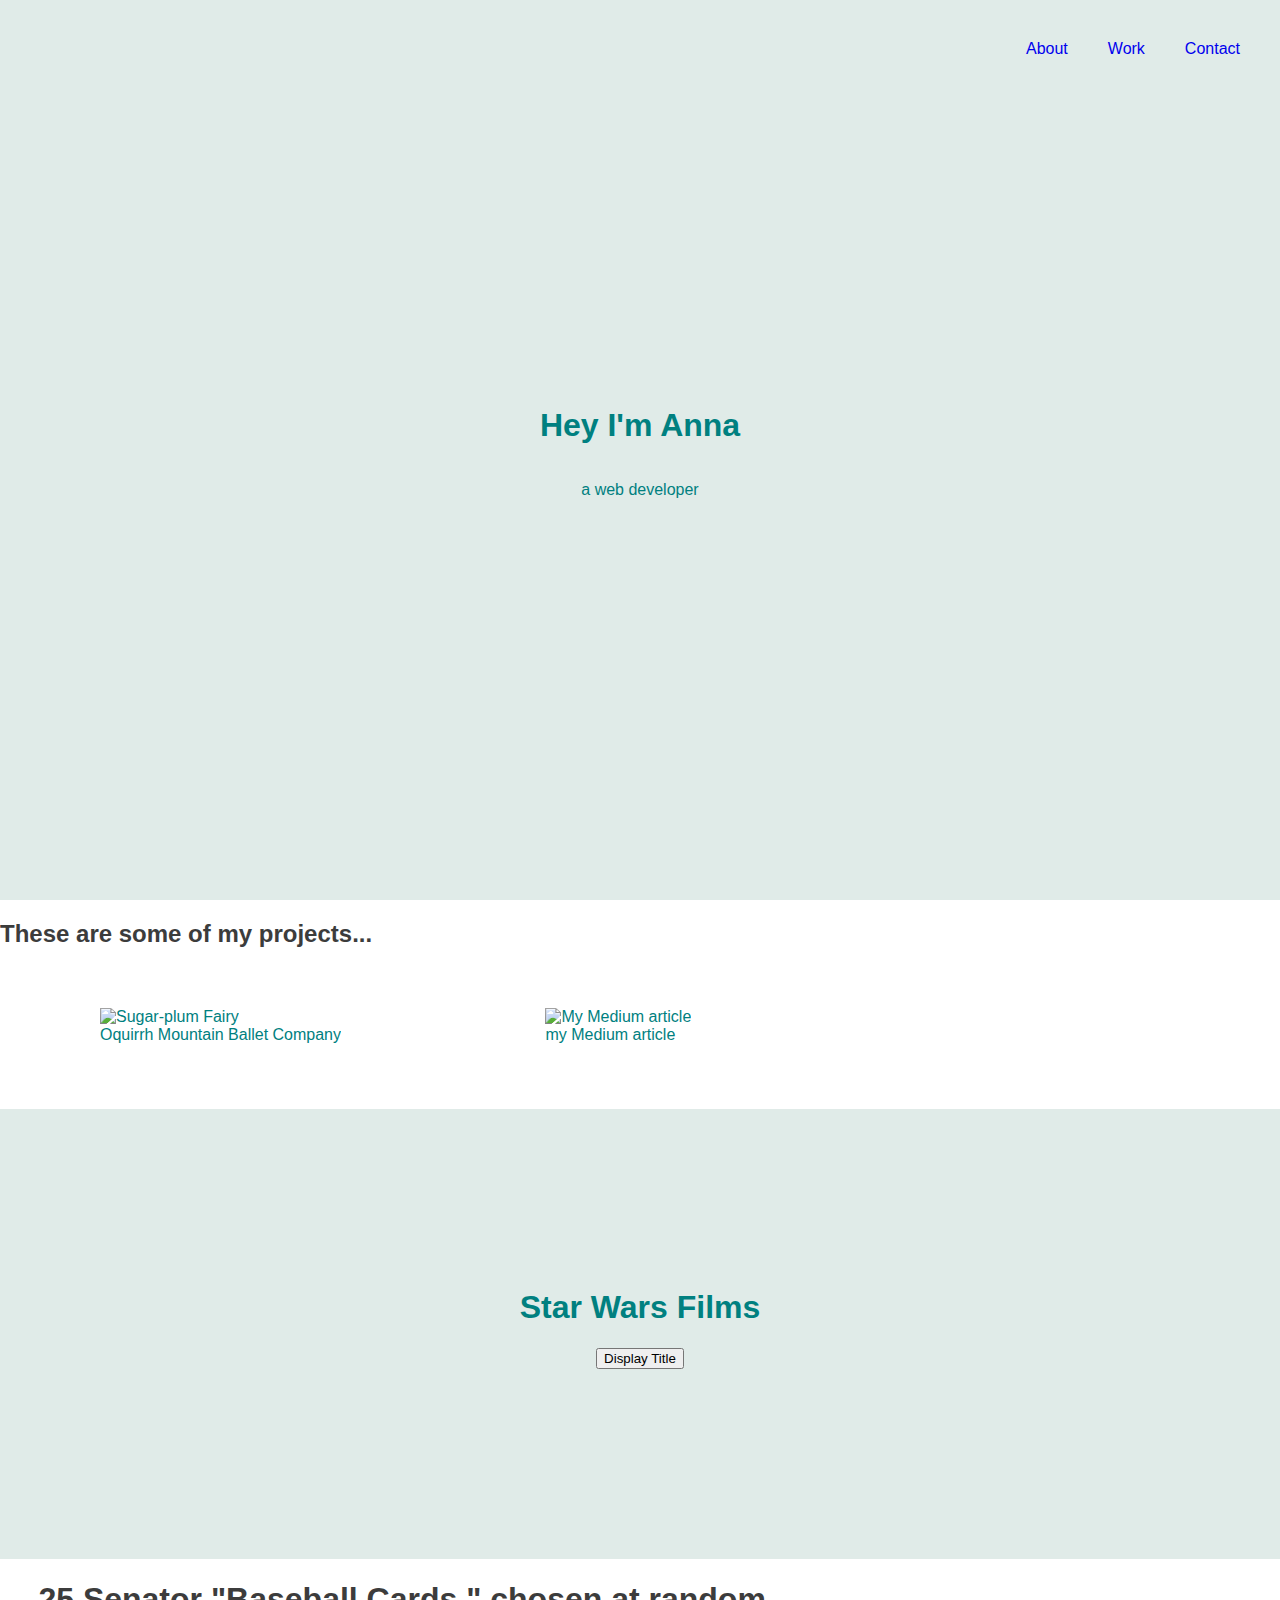
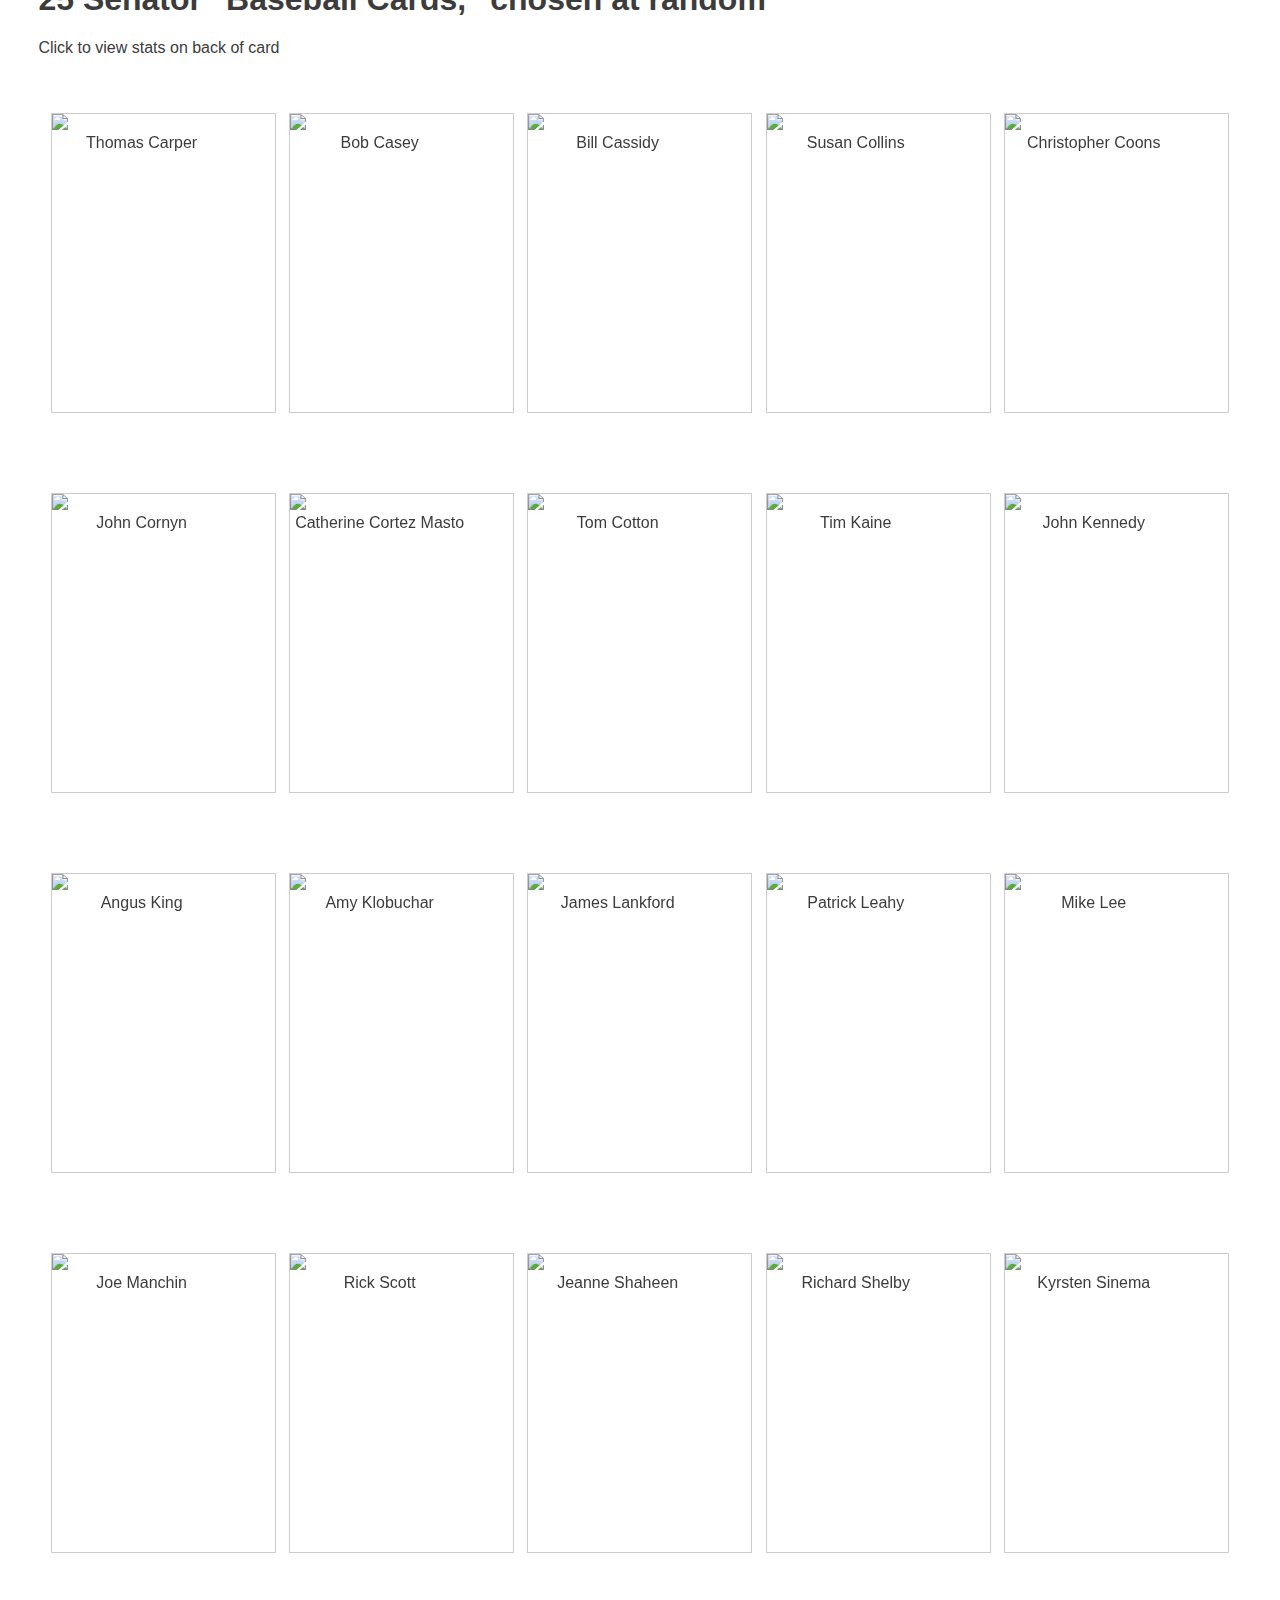
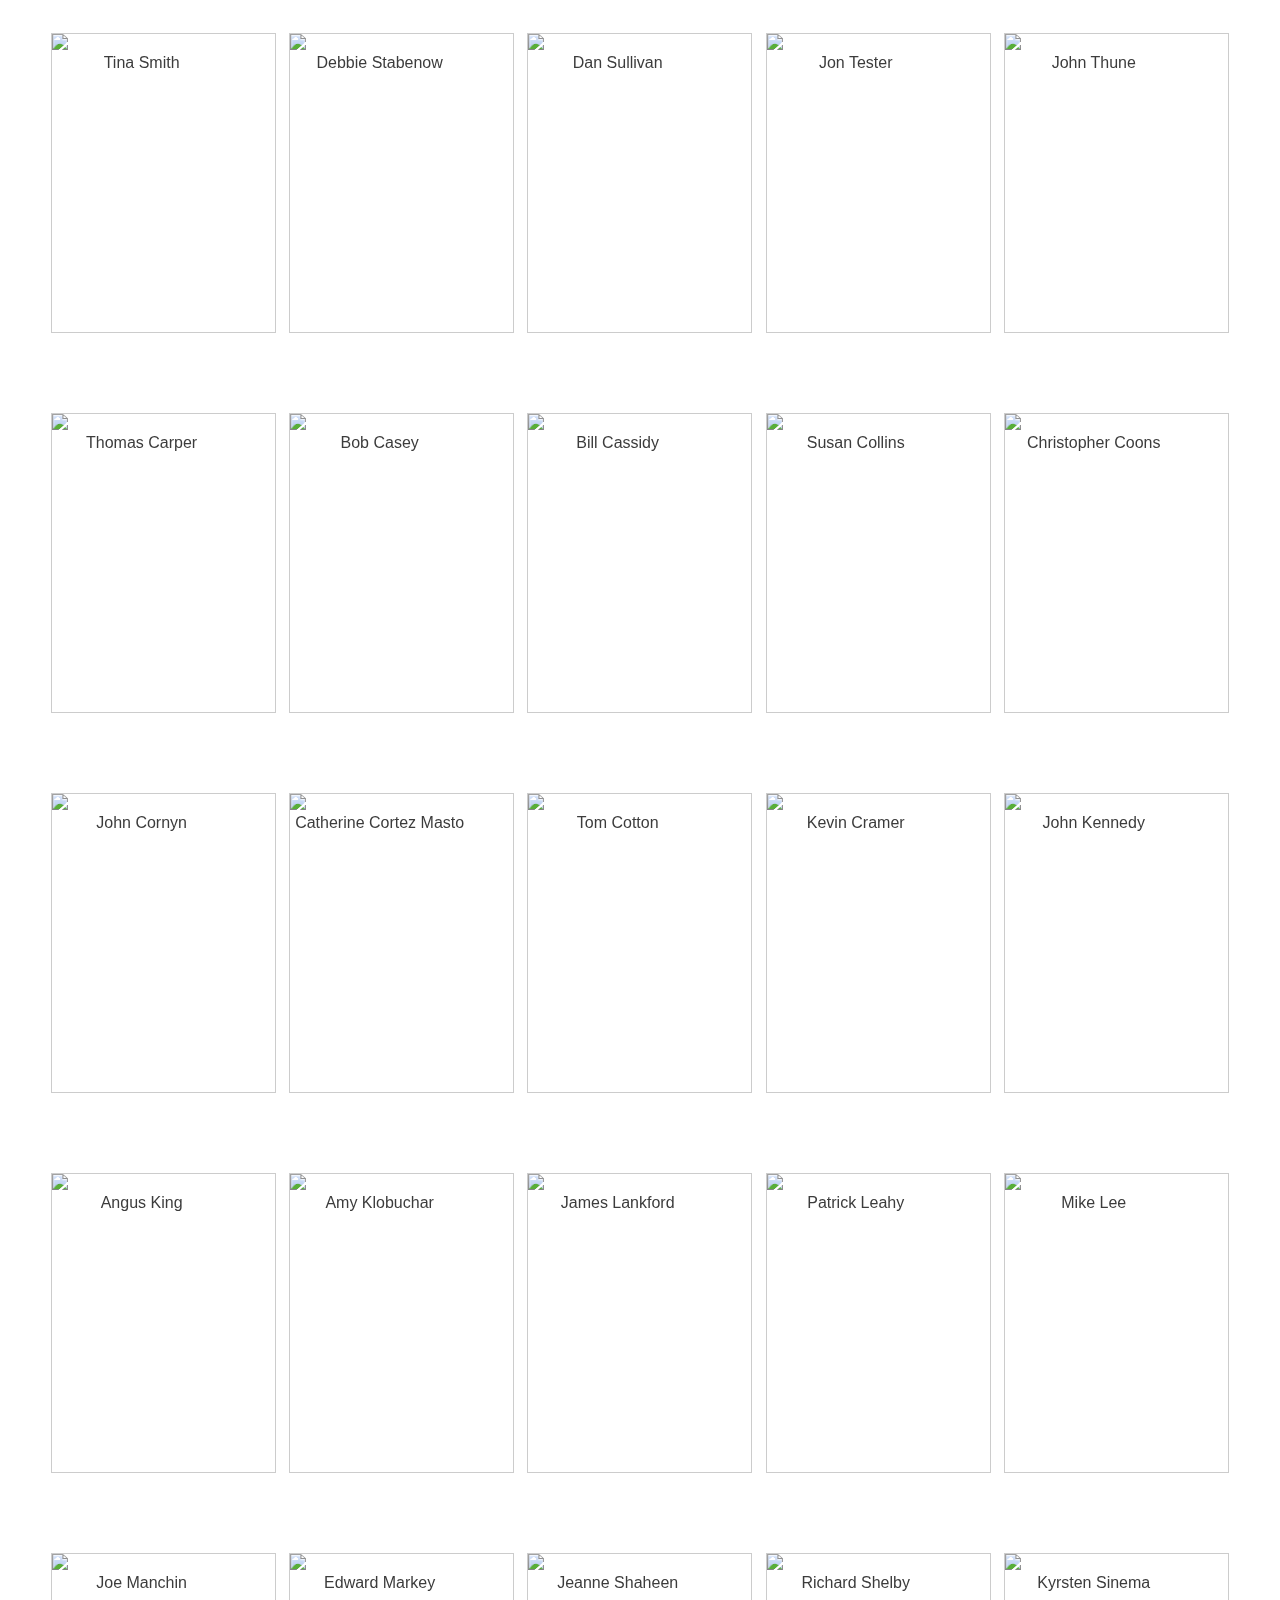
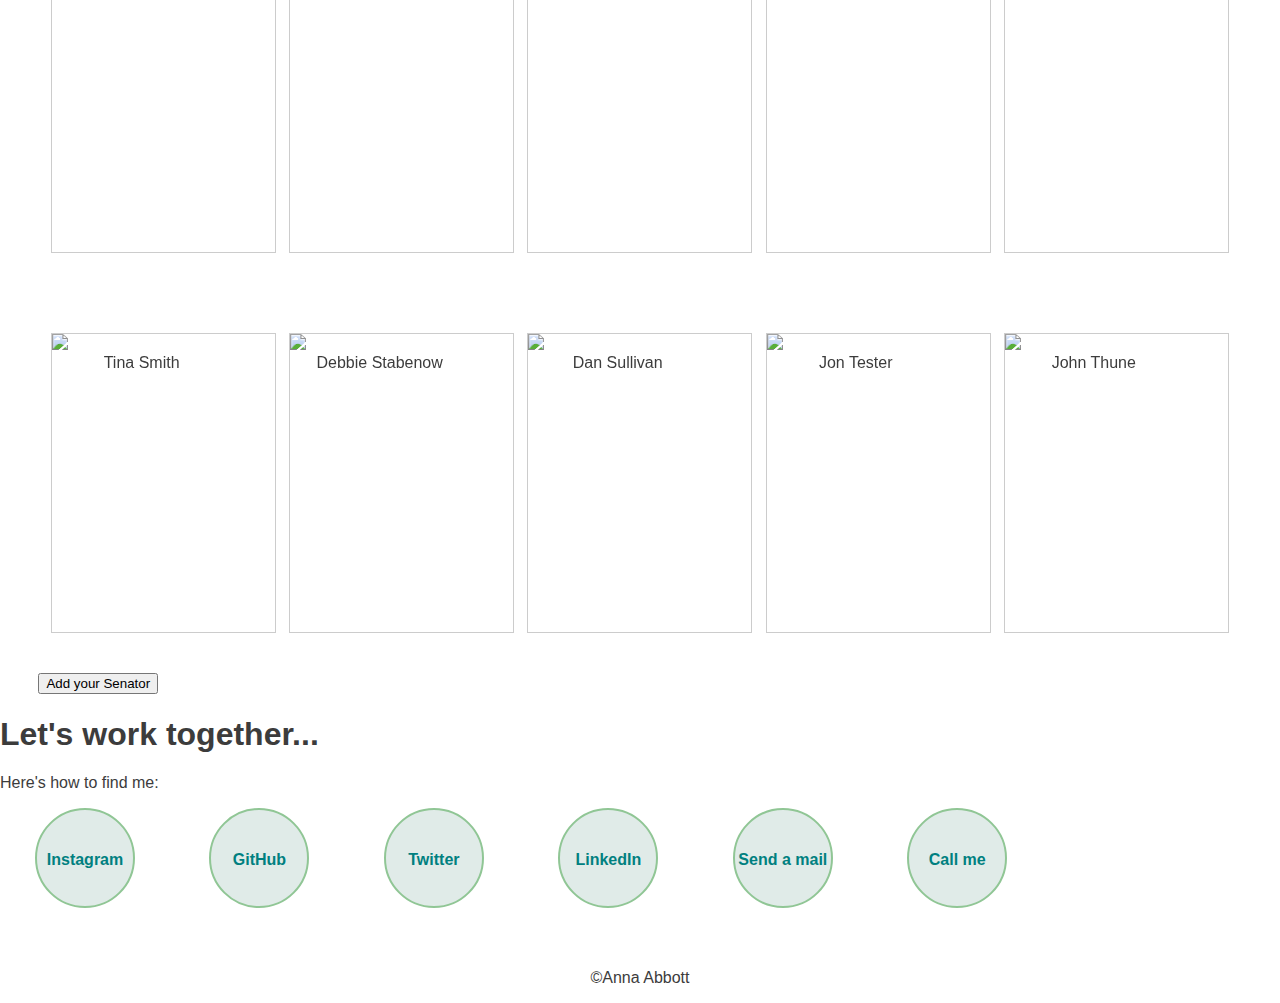
==== index.html @ 3f7799f4 "finished card backs" ====
<!DOCTYPE html>
<html>

<head>
  <meta charset="utf-8" />
  <meta http-equiv="X-UA-Compatible" content="IE=edge">
  <title>Anna Abbott Portfolio</title>
  <meta name="viewport" content="width=device-width, initial-scale=1">
  <link rel="stylesheet" type="text/css" media="screen" href="main.css" />
  <script src="cards.js" type="module"></script>
</head>

<body>

  <!-- Header -->


  <!-- Navigation -->


  <nav>
    <ul id=navbar>
      <li><a href="#welcome-section">About</a></li>
      <li><a href="#projects">Work</a></li>
      <li><a href="#contact">Contact</a></li>
    </ul>
  </nav>

  <!-- Main -->

  <div id="welcome-section" class="intro">
    <h1>Hey I'm Anna</h1>
    <p>a web developer</p>
  </div>

  <div id="projects" >
    <h2 class="work-header">These are some of my projects...</h2>

    <a href="http://www.annaabbott.net/dgm2120/" target="_blank" class="work">
      <img class="project-pic" src="http://www.annaabbott.net/dgm2120/OMBC-pictures/Sugar-plum.jpg" alt="Sugar-plum Fairy">
      <div class="project-title">Oquirrh Mountain Ballet Company</div>
    </a>
    <a href="https://medium.com/@10871871/designing-with-the-brand-in-mind-2708d195962b" target="_blank" class="work">
      <img class="project-pic" src="https://cdn-images-1.medium.com/max/2000/1*TGH72Nnw24QL3iV9IOm4VA.png" alt="My Medium article">
      <div class="project-title">my Medium article</div>
    </a>

    <!--a href="" target="_blank" class="project project-tile"-->
    <!-- <img class="project-pic" src="../adobe-xd.png" alt="project">
    <div class="project-title">MentorWorks website design</div>
    </a>
    <a href="https://codepen.io/FreeCodeCamp/pen/mVEJag" target="_blank" class="project project-tile">
      <img class="project-pic" src="indesign-cc.png" alt="project">
      <div class="project-title">Personal Branding Project</div>
    </a> -->

    <div id="starWars">
      <h1 class="filmTitle"></h1>
      <p class="openingCrawl "></p>
    </div>

  </div>

  <div class="starWars">
    <h1>Star Wars Films</h1>
    <div id="films"></div>
    <button id="display-button">Display Title</button>
    <p id="title"></p>

  </div>

  



<!-- "baseball" cards-->

<div class="senateBall">
<h1>25 Senator "Baseball Cards," chosen at random</h1>  
<p>Click to view stats on back of card</p>
  <section id="card-list">
  </section>
  <button type="button" id="addButton">Add your Senator</button>
</div>

<!-- contact section-->
</div>
<div id="contact" class="contact">
  <div class="header">
    <h1>Let's work together...</h1>
    <p>Here's how to find me:</p>
  </div>
  <a href="https://www.instagram.com/abbottdesign/" target="_blank" class="contact-details">Instagram</a>
  <a id='profile-link' href="https://github.com/annaabbott" target="_blank" class="contact-details">GitHub</a>
  <a href="https://twitter.com/AbbottStudio" target="_blank" class="contact-details">Twitter</a>
  <a href="https://www.linkedin.com" target="_blank" class="contact-details">LinkedIn</a>
  <a href="mailto:example@example.com" class="contact-details">Send a mail</a>
  <a href="tel:555-555-5555" class="contact-details">Call me</a>
</div>

  <!-- footer -->

  <footer>
    <p>&copy;Anna Abbott </p>
  </footer>

  <!-- javascript-->
  <script src="main.js" type="module"></script>


</body>

</html>
---- main.css ----
body { font-family: sans-serif; }

/* prevents adjustments of font size after orientation changes in IE on windows phone and in iOS */

html {-webkit-text-size-adjust: 100%;
  -ms-text-size-adjust: 100%
}

/*apply natural box model to all elements */

*{-moz-box-sizing: border-box;
-webkit-box-sizing: border-box;
box-sizing: border-box;
}

/*body*/

body {
  font-family: 'Ubuntu', sans-serif;
  color: #3c3c3c;
 margin: 0 ;
}


/*navbar*/

nav {
  width: 100%;
}

nav ul {
  margin: 0;
  padding: 20px;
  position: fixed;
  display: flex;
  flex-direction: row;
  justify-content: flex-end;
  background-color: #e0ebe8;
  list-style-type: none;
  width: 100%;
}

nav ul li {
 padding: 20px;
   }

   nav ul li a {
       text-decoration: none;
   }

/* main */

.intro {
  top: 0;
  background: #e0ebe8;
  height: 100vh;
  color: #008080;
display: flex;
flex-direction: column;
justify-content: center;
align-items: center;
}

.work {
  text-decoration: none;
  color: #008080;
  display: inline-block;
  flex-direction: row;
  overflow: hidden;
  margin: 40px 100px;
}
  


.starWars {
  top: 0;
  background: #e0ebe8;
  height: 50vh;
  color: #008080;
display: flex;
flex-direction: column;
justify-content: center;
align-items: center;
}

.contact-details {
      display: inline-block;
      font-weight: bold;
      margin: 0 35px 45px 35px;
      list-style-type: none;
      border: 2px solid #90C695;
      border-radius: 100%;
      width: 100px;
      height: 100px;
      line-height: 100px;
      background: #e0ebe8;
      color: #008080;
      text-decoration: none;
      text-align: center;
    }

/*  "BASEBALL" CARDS */

.senateBall {
  margin: 0 3%;
  }

#card-list {
  display: flex;
  flex-wrap: wrap;
  justify-content: space-evenly;
}



.scene {
  width: 225px;
  height:300px;
  margin: 40px 0;
  perspective: 600px;
}

.card {
  width: 100%;
  height: 100%;
  transition: transform 1s;
  transform-style: preserve-3d;
  cursor: pointer;
  position: relative;
}

.card.is-flipped {
  transform: rotateY(180deg);
}

.card__face {
  position: absolute;
  width: 100%;
  height: 100%;
  backface-visibility: hidden;
}

.card__face--front {
  border: 1px solid #CCC;

}

.card__face--back {
  background: aliceblue;
  transform: rotateY(180deg);
  border: 1px solid #ccc;
  line-height: 1.5rem;
  padding: 1rem;
  position: relative;
}

figure {
  margin: 0;
}

figcaption {
  display: block;
  width: 80%;
  text-align: center;
}

.card__face--back a {
  position: absolute;
  bottom: 10px;
  width: 100%;
 
}

/*FOOTER*/

footer {
  text-align: center;
}
    
    @media only screen and (max-width: 500px) {
        main {
          background-color: #EAFEFC;
        }
    }

    /* TESTING GIT*/
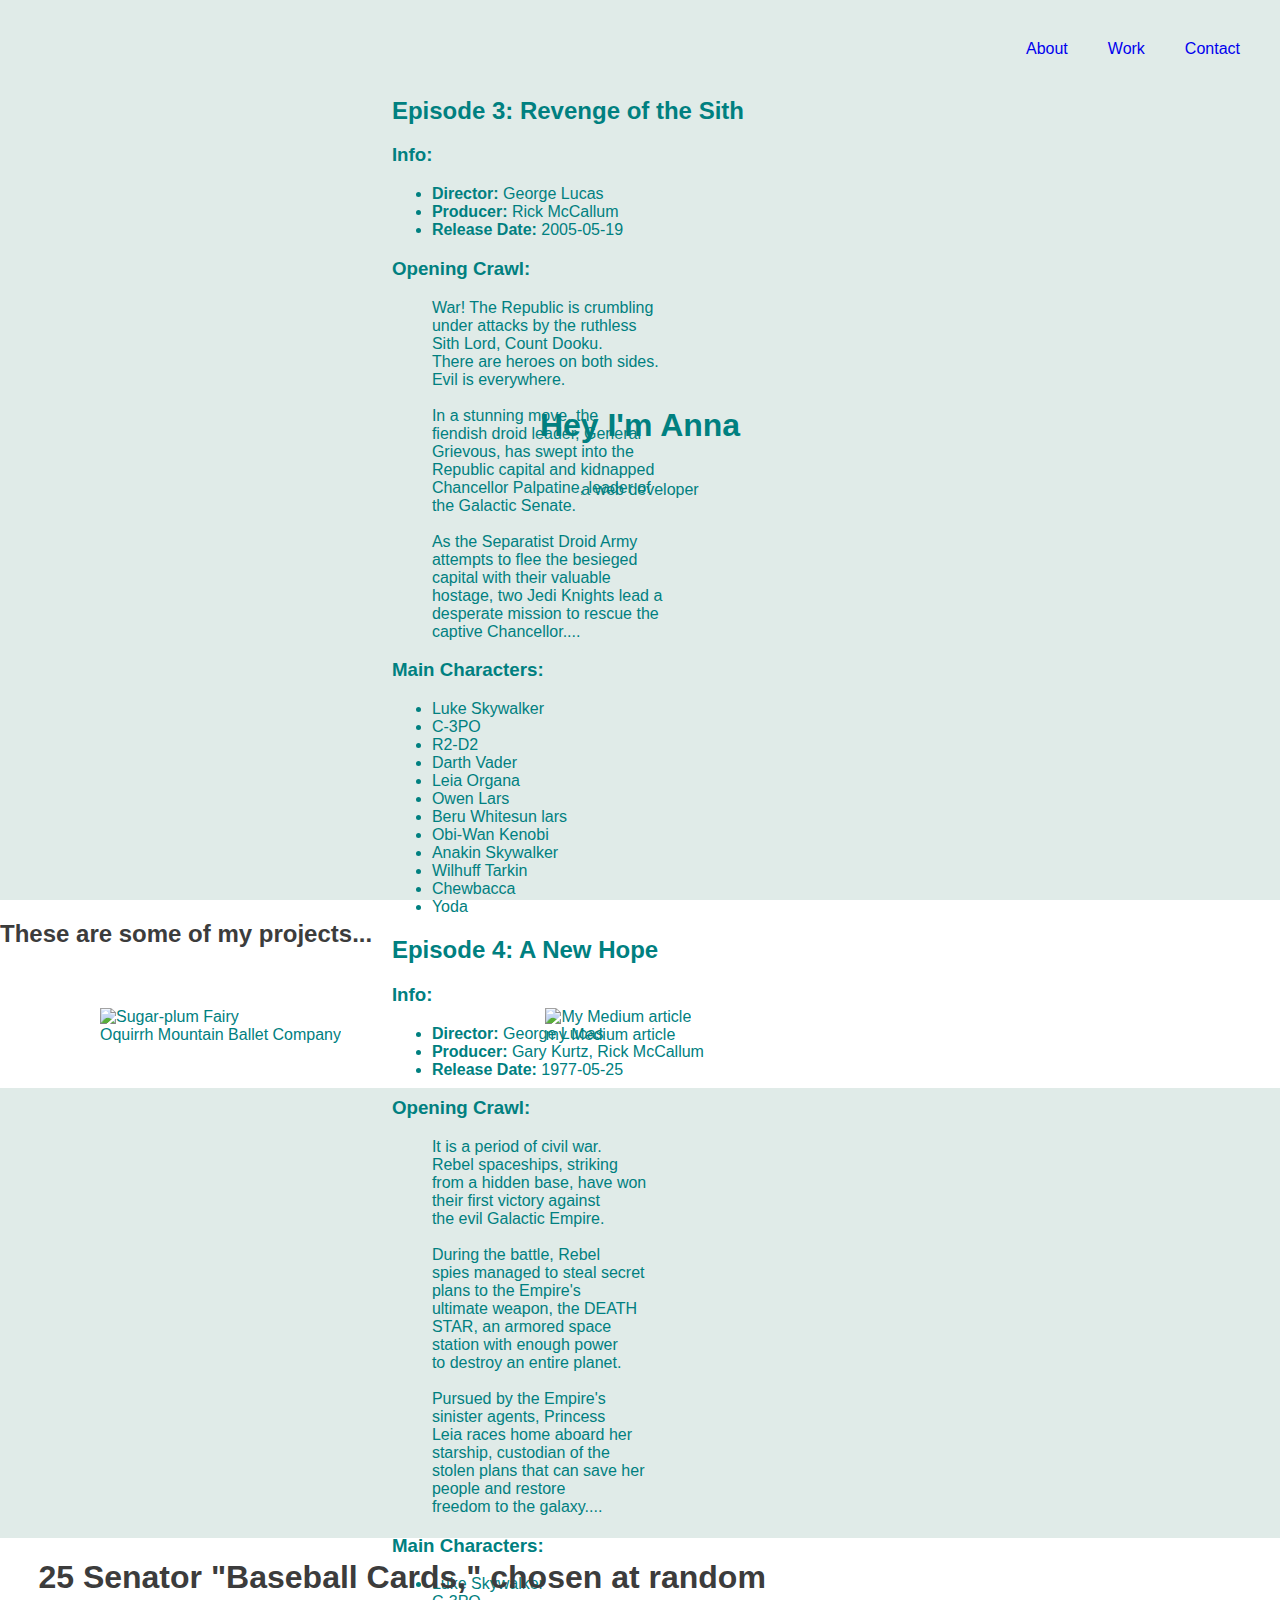
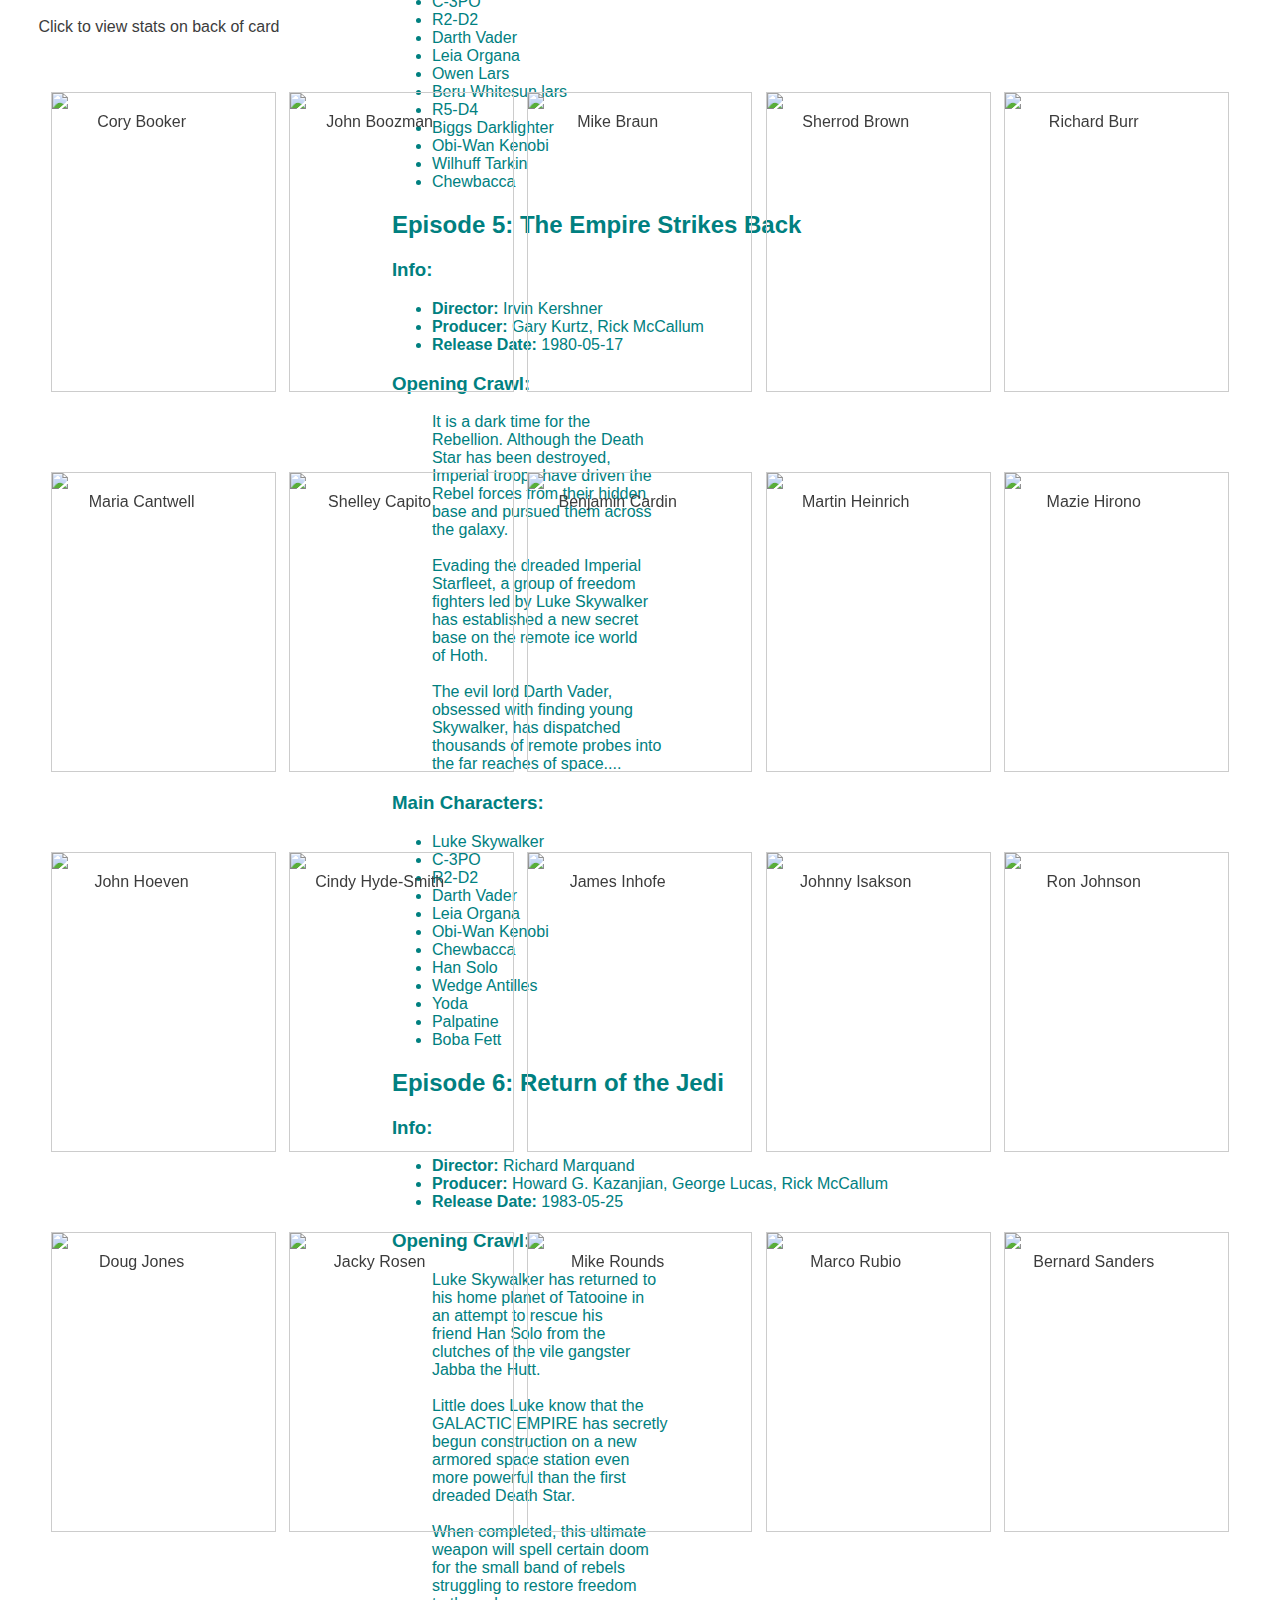
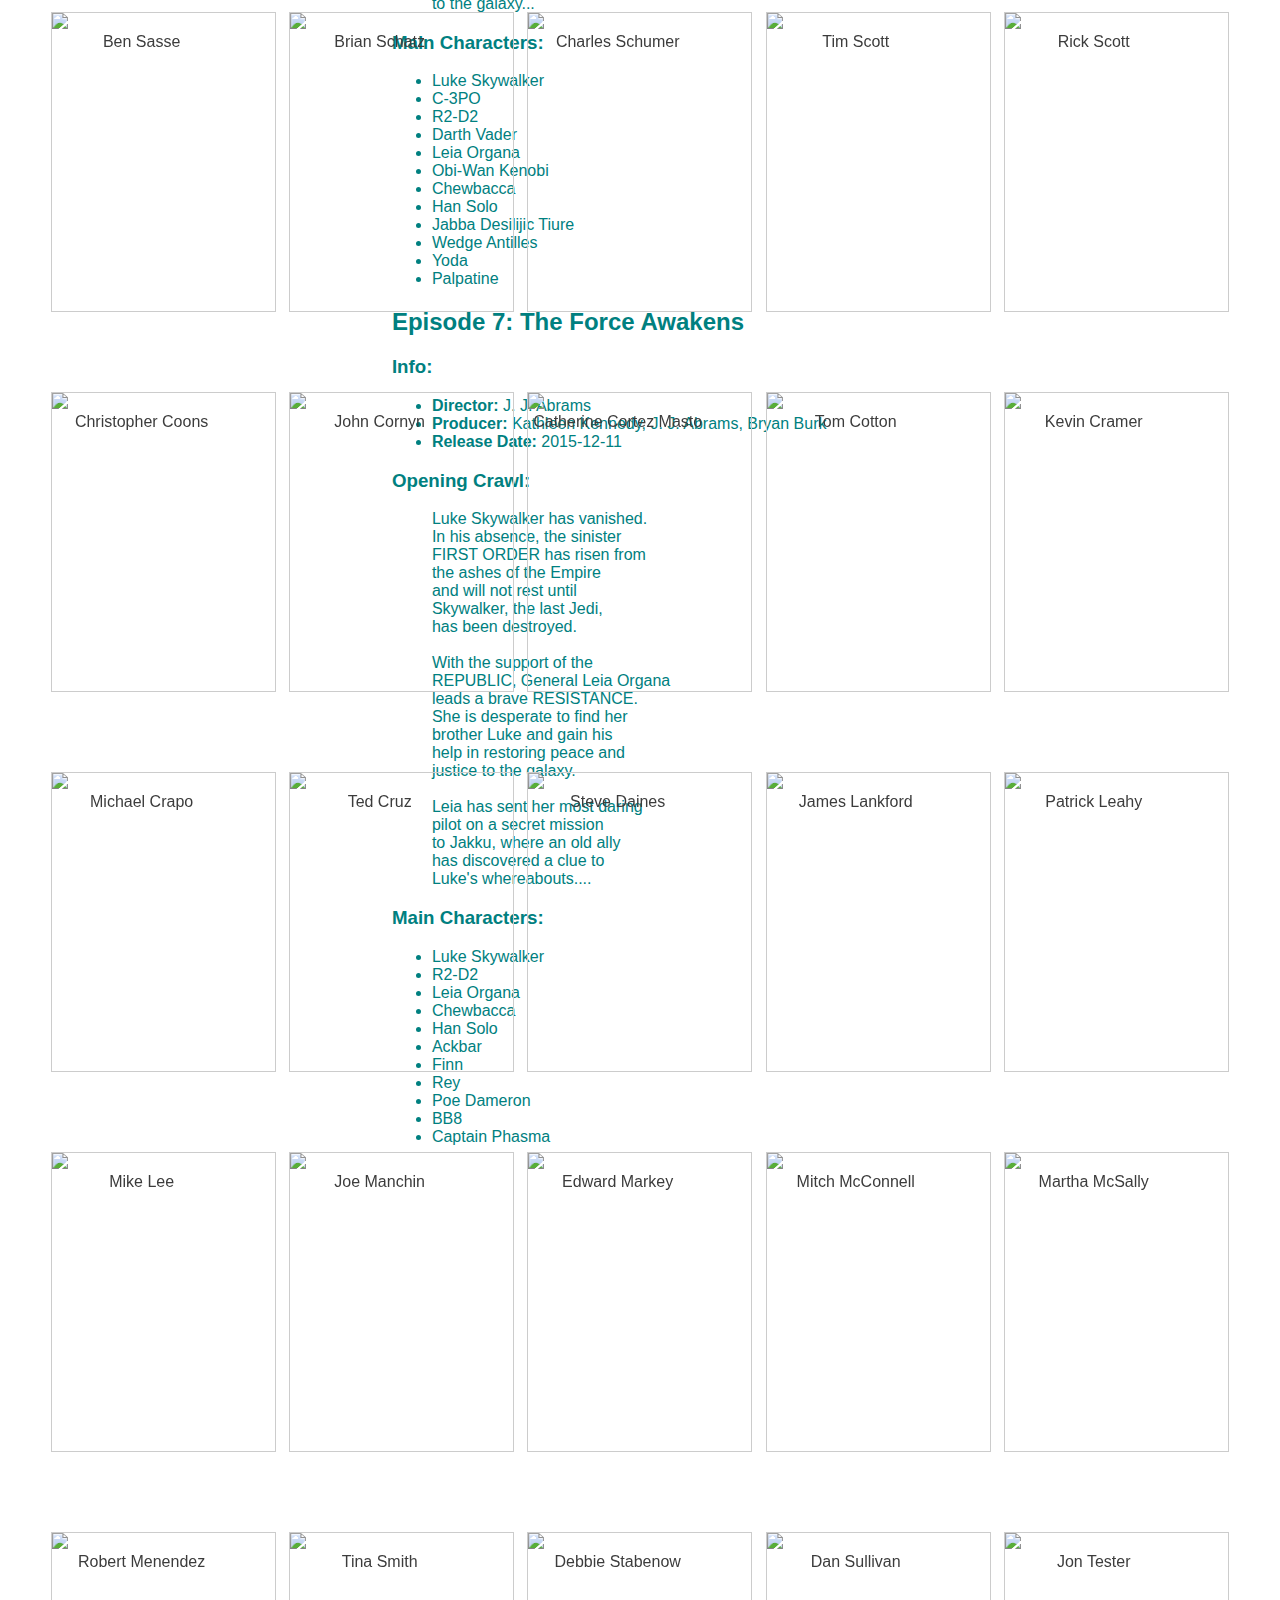
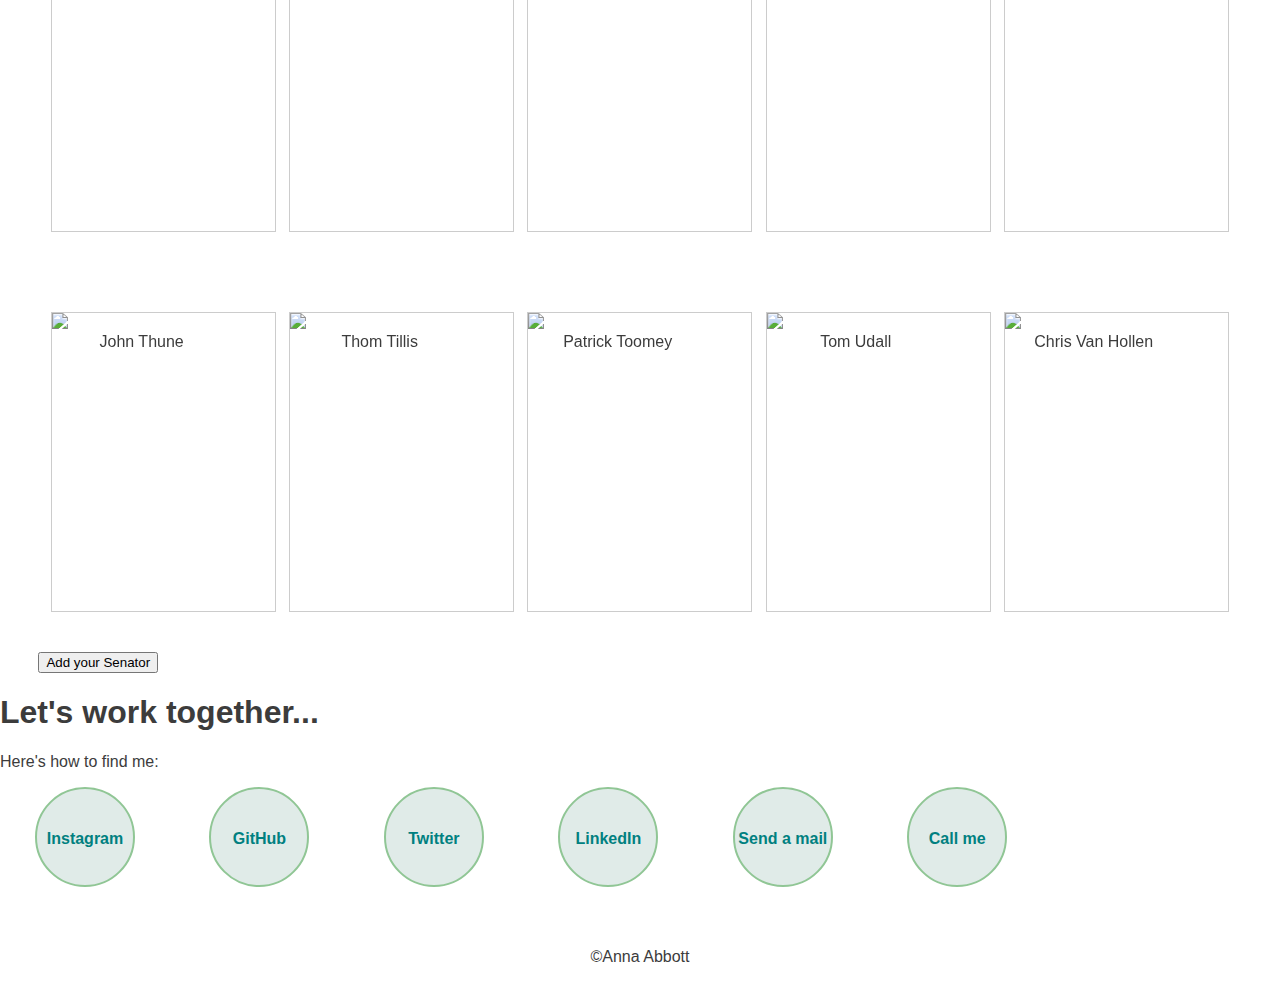
==== commit 31e24f5a: "Merged in the star wars content, and got it working.  Styling is wack.  WTH..." ====
--- a/index.html
+++ b/index.html
@@ -7,8 +7,10 @@
   <title>Anna Abbott Portfolio</title>
   <meta name="viewport" content="width=device-width, initial-scale=1">
   <link rel="stylesheet" type="text/css" media="screen" href="main.css" />
-  <script src="cards.js" type="module"></script>
+  <script src="./scripts/senators/senators.js" type="module"></script>
+  <script src="./scripts/starwars/starwars.js" type="module"></script>
 </head>
+
 
 <body>
 
@@ -53,22 +55,21 @@
       <img class="project-pic" src="indesign-cc.png" alt="project">
       <div class="project-title">Personal Branding Project</div>
     </a> -->
-
-    <div id="starWars">
-      <h1 class="filmTitle"></h1>
-      <p class="openingCrawl "></p>
-    </div>
-
   </div>
 
   <div class="starWars">
-    <h1>Star Wars Films</h1>
-    <div id="films"></div>
-    <button id="display-button">Display Title</button>
-    <p id="title"></p>
-
+    <div class="starWarsBanner">
+      <img src="images/hubblepic.jpg" alt="a view of outer space">
+ 
+    </div>
+   <h1>Star Wars Films</h1>
+   <p id="subheading">An exercise in JavaScript objects</p>
+   <div id="films"></div>
+   
+   <p id="title"></p>
+   
   </div>
-
+ 
   
 
 
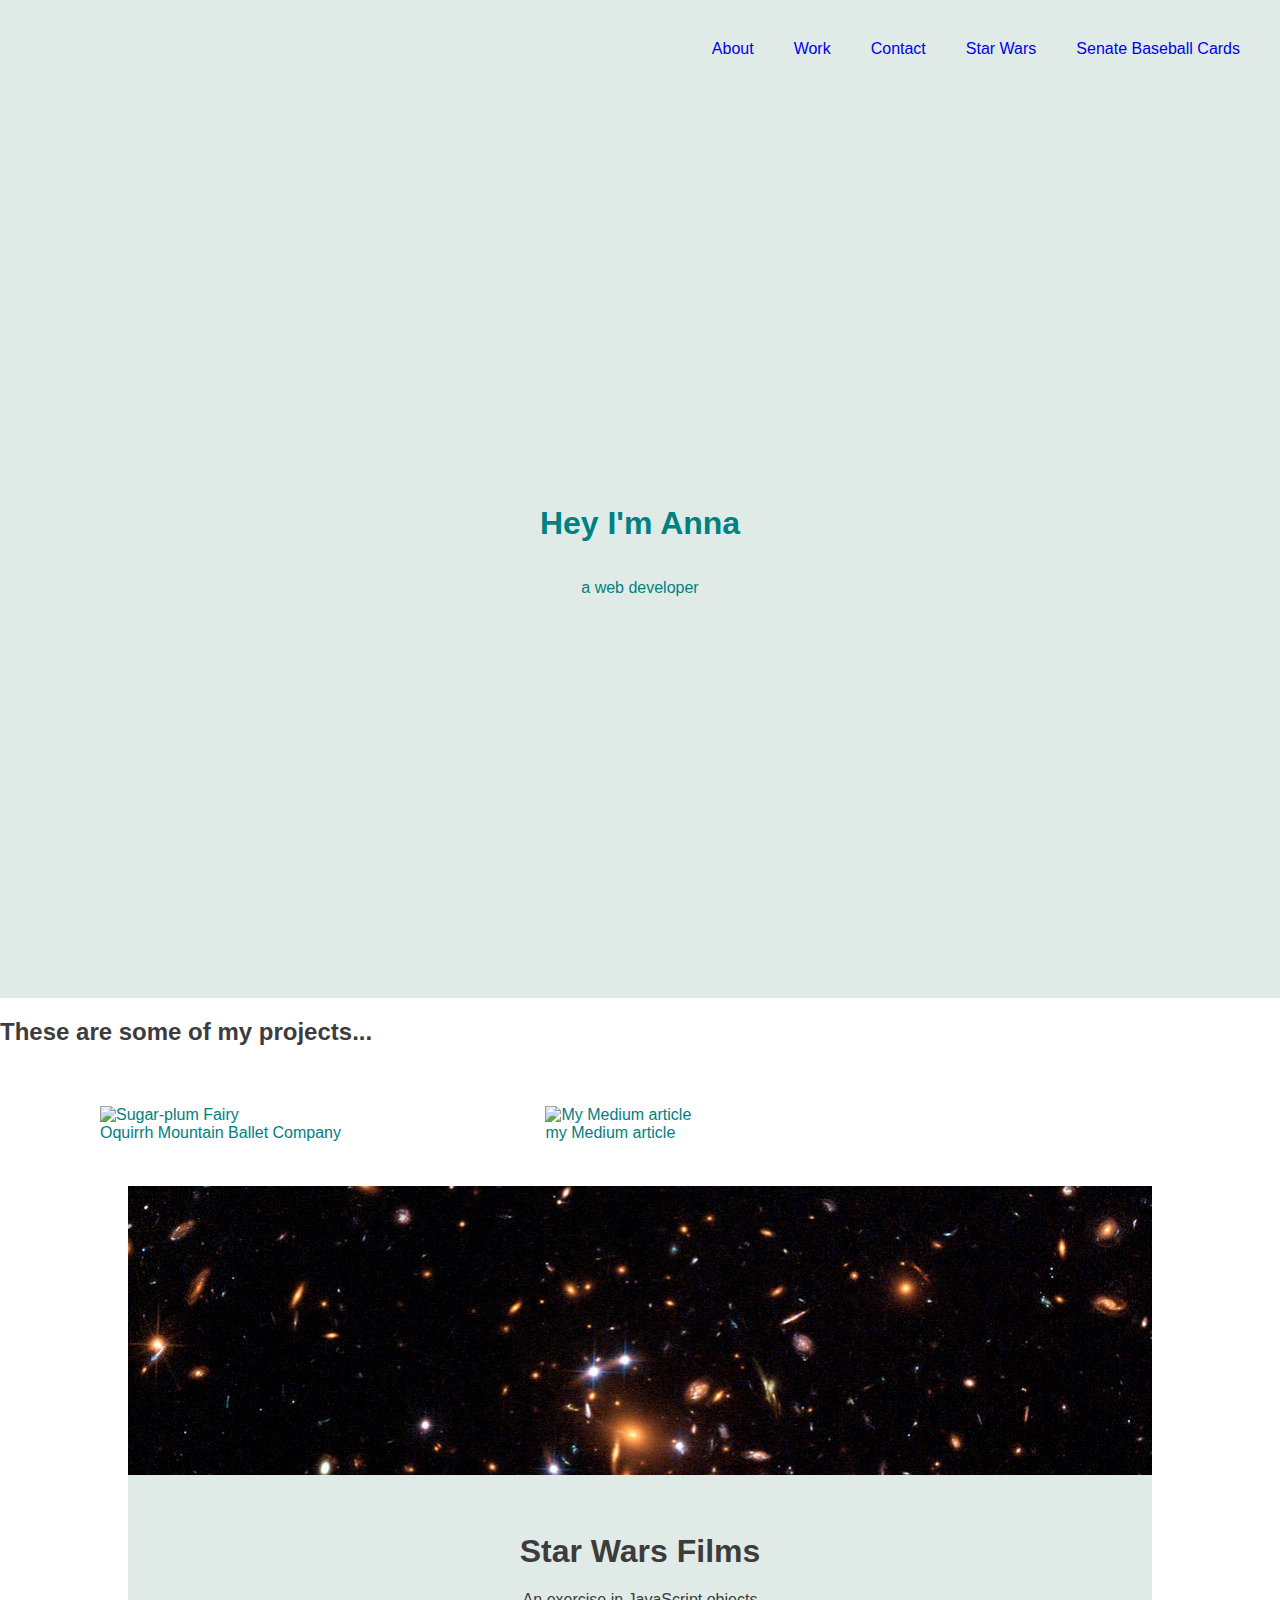
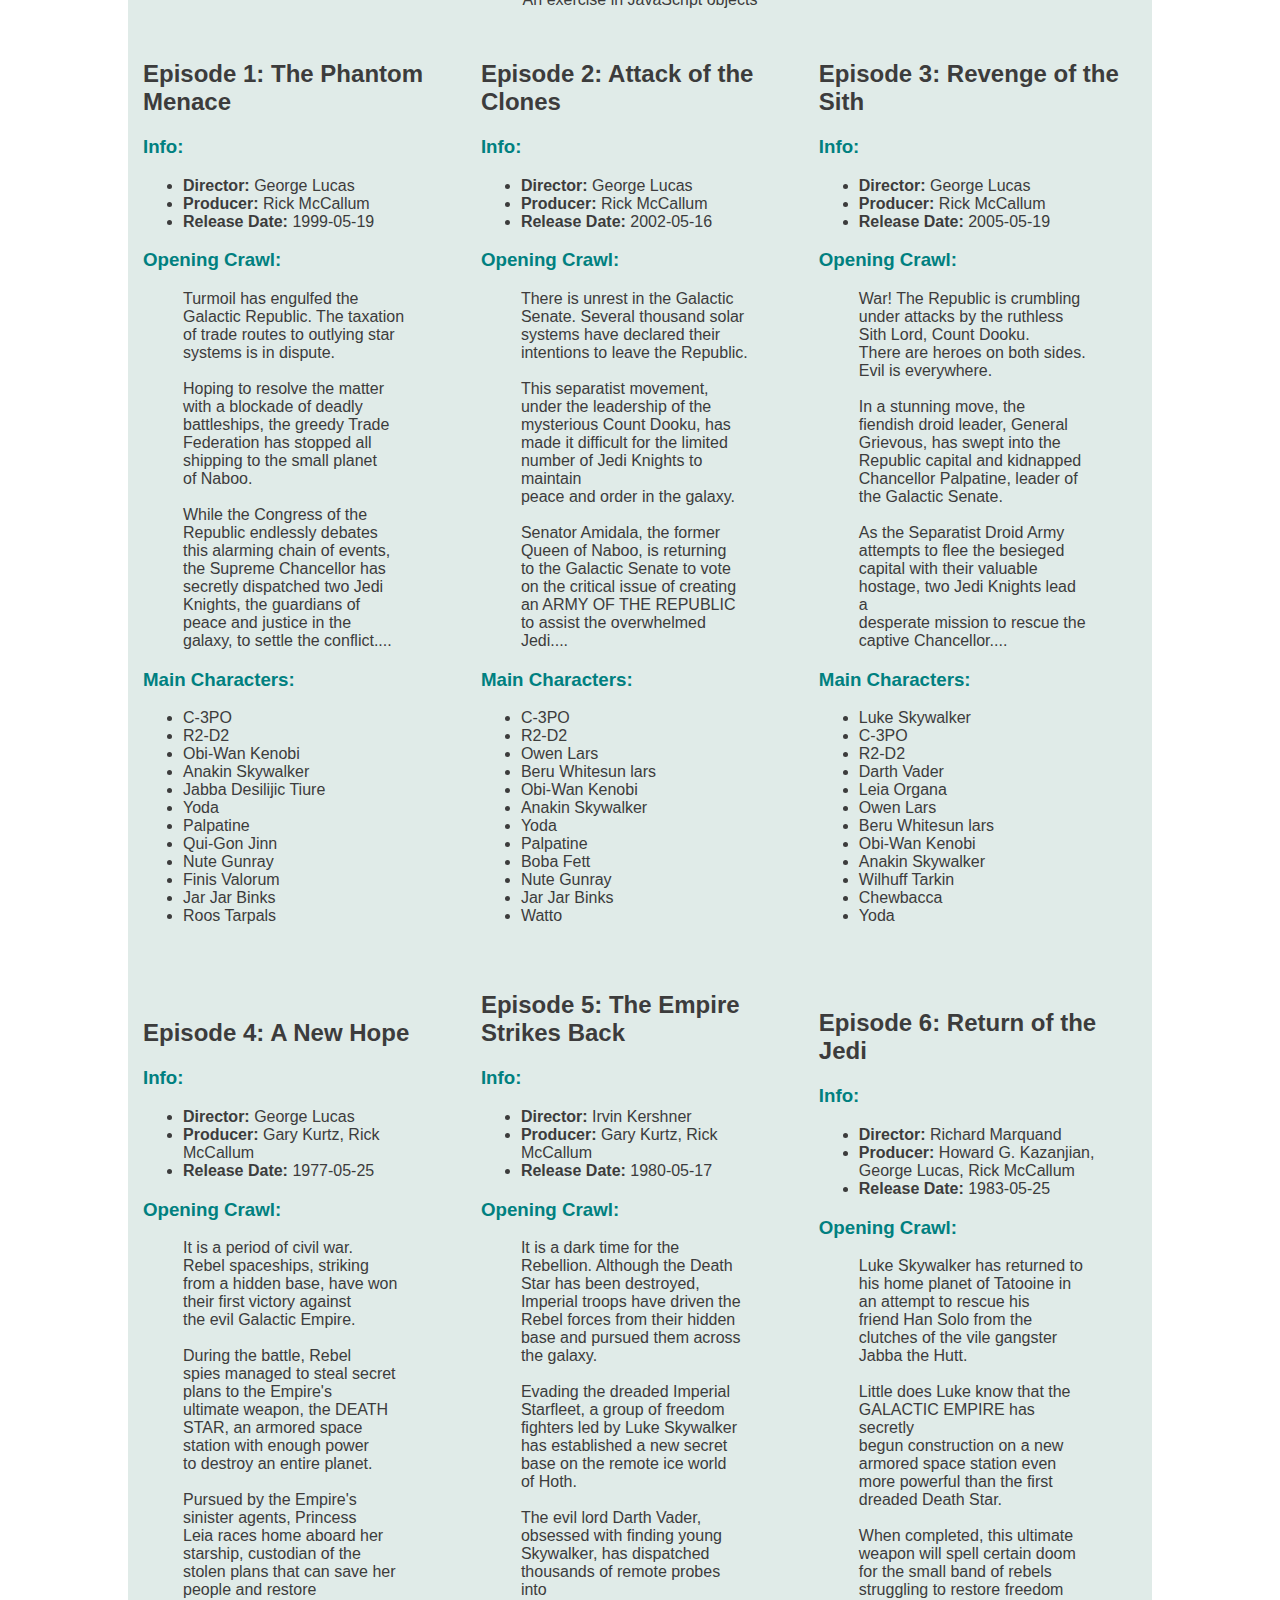
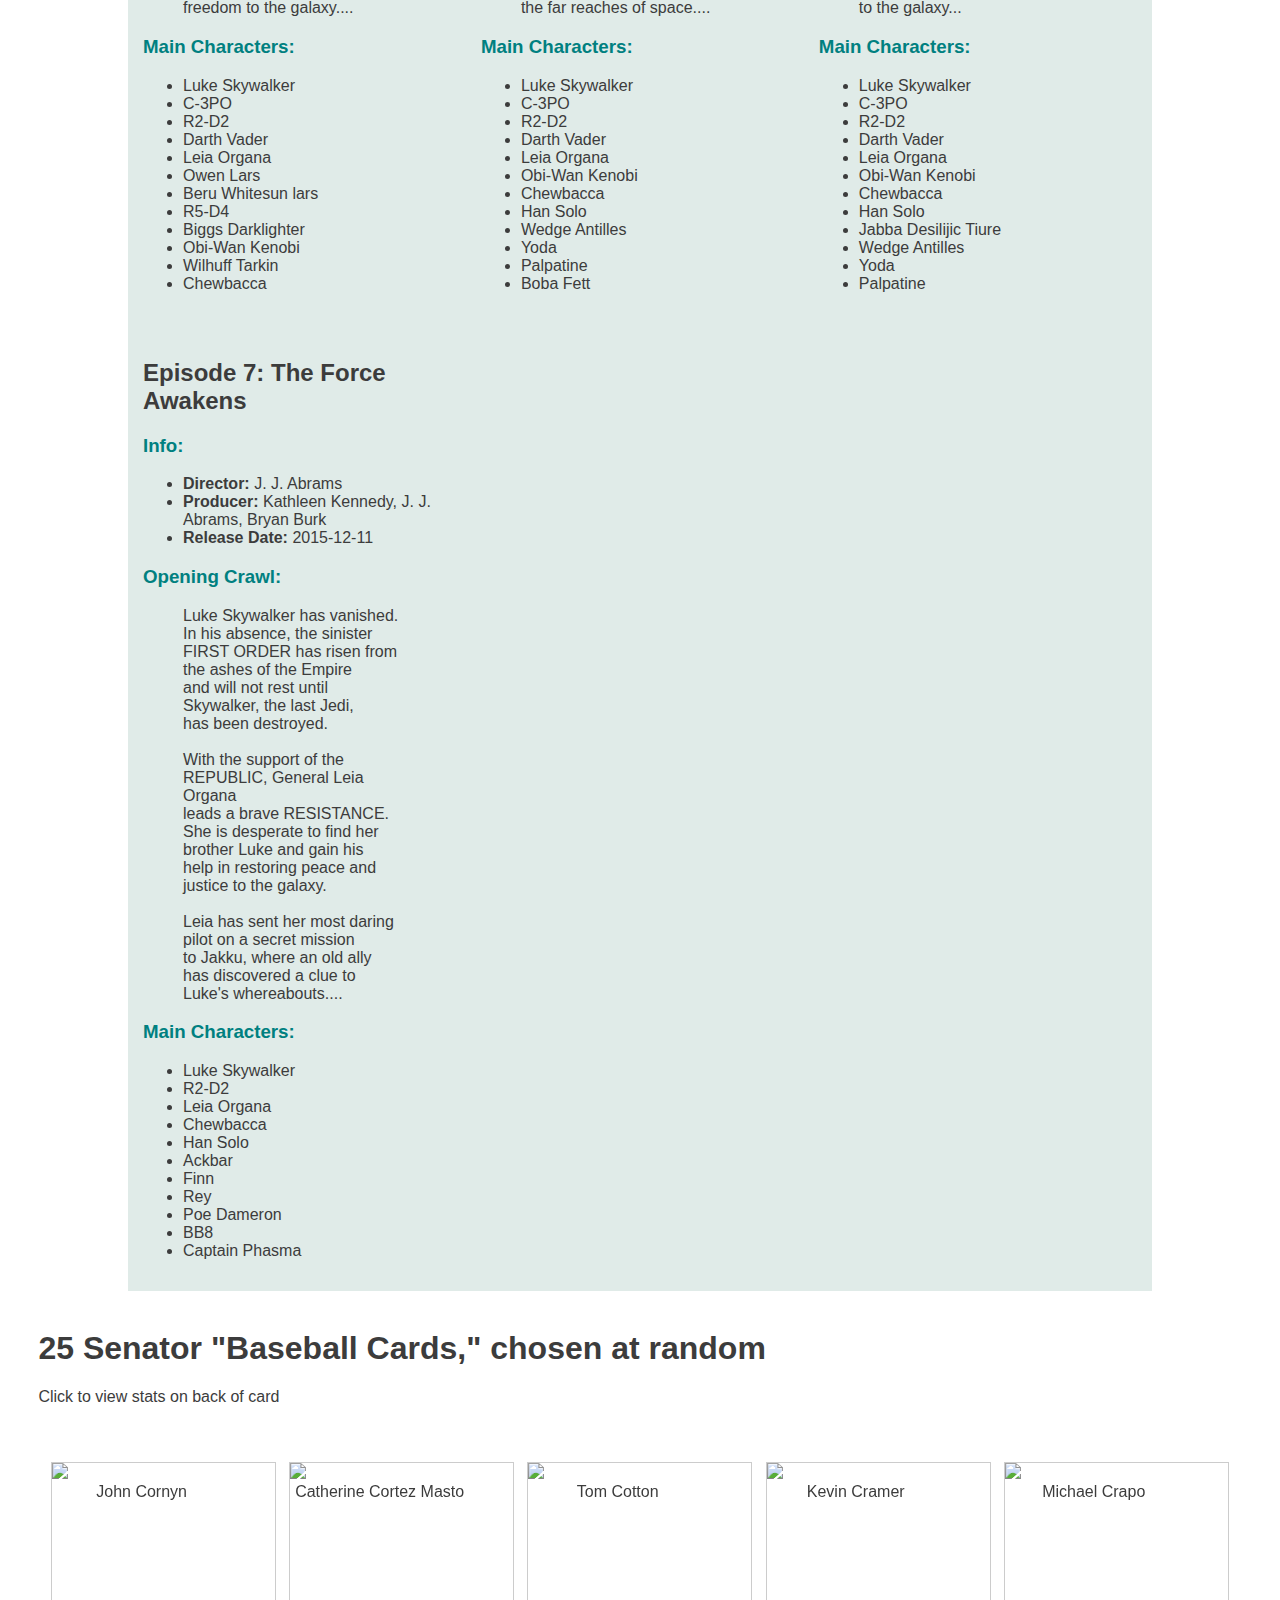
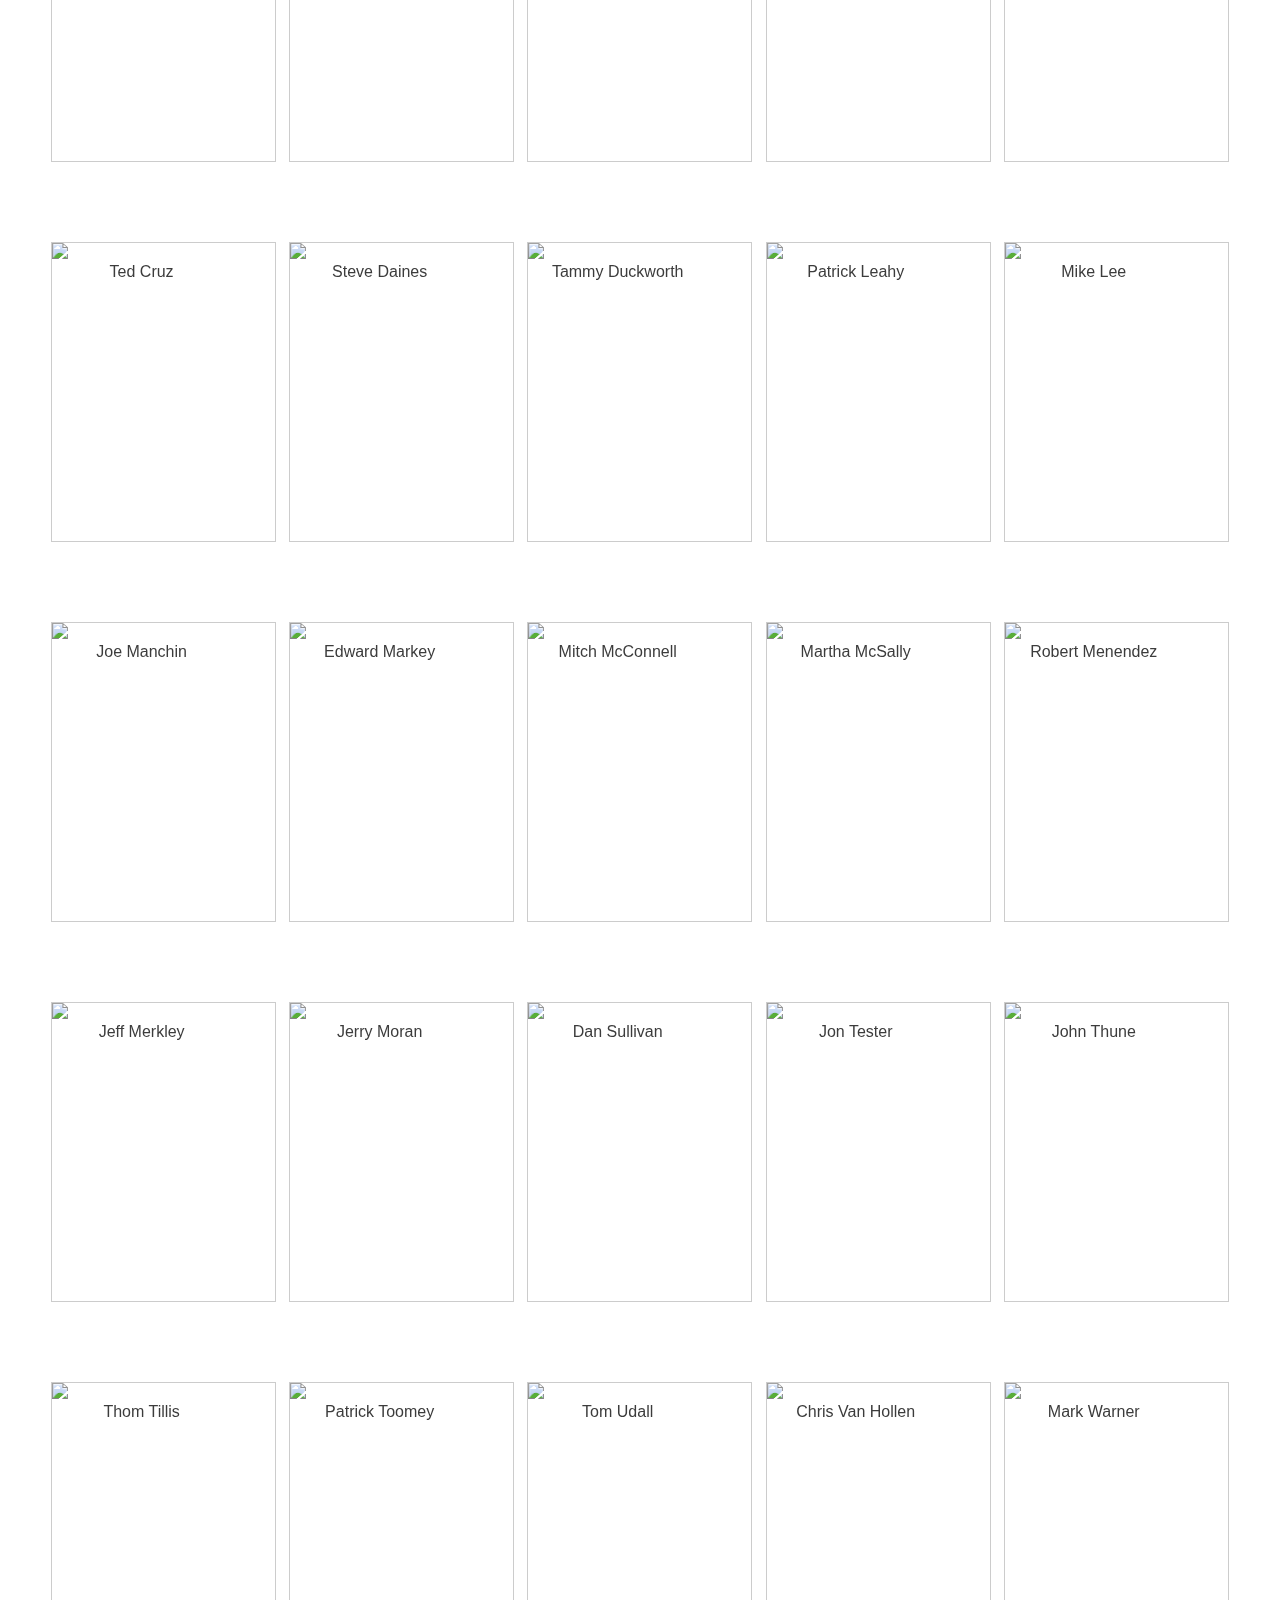
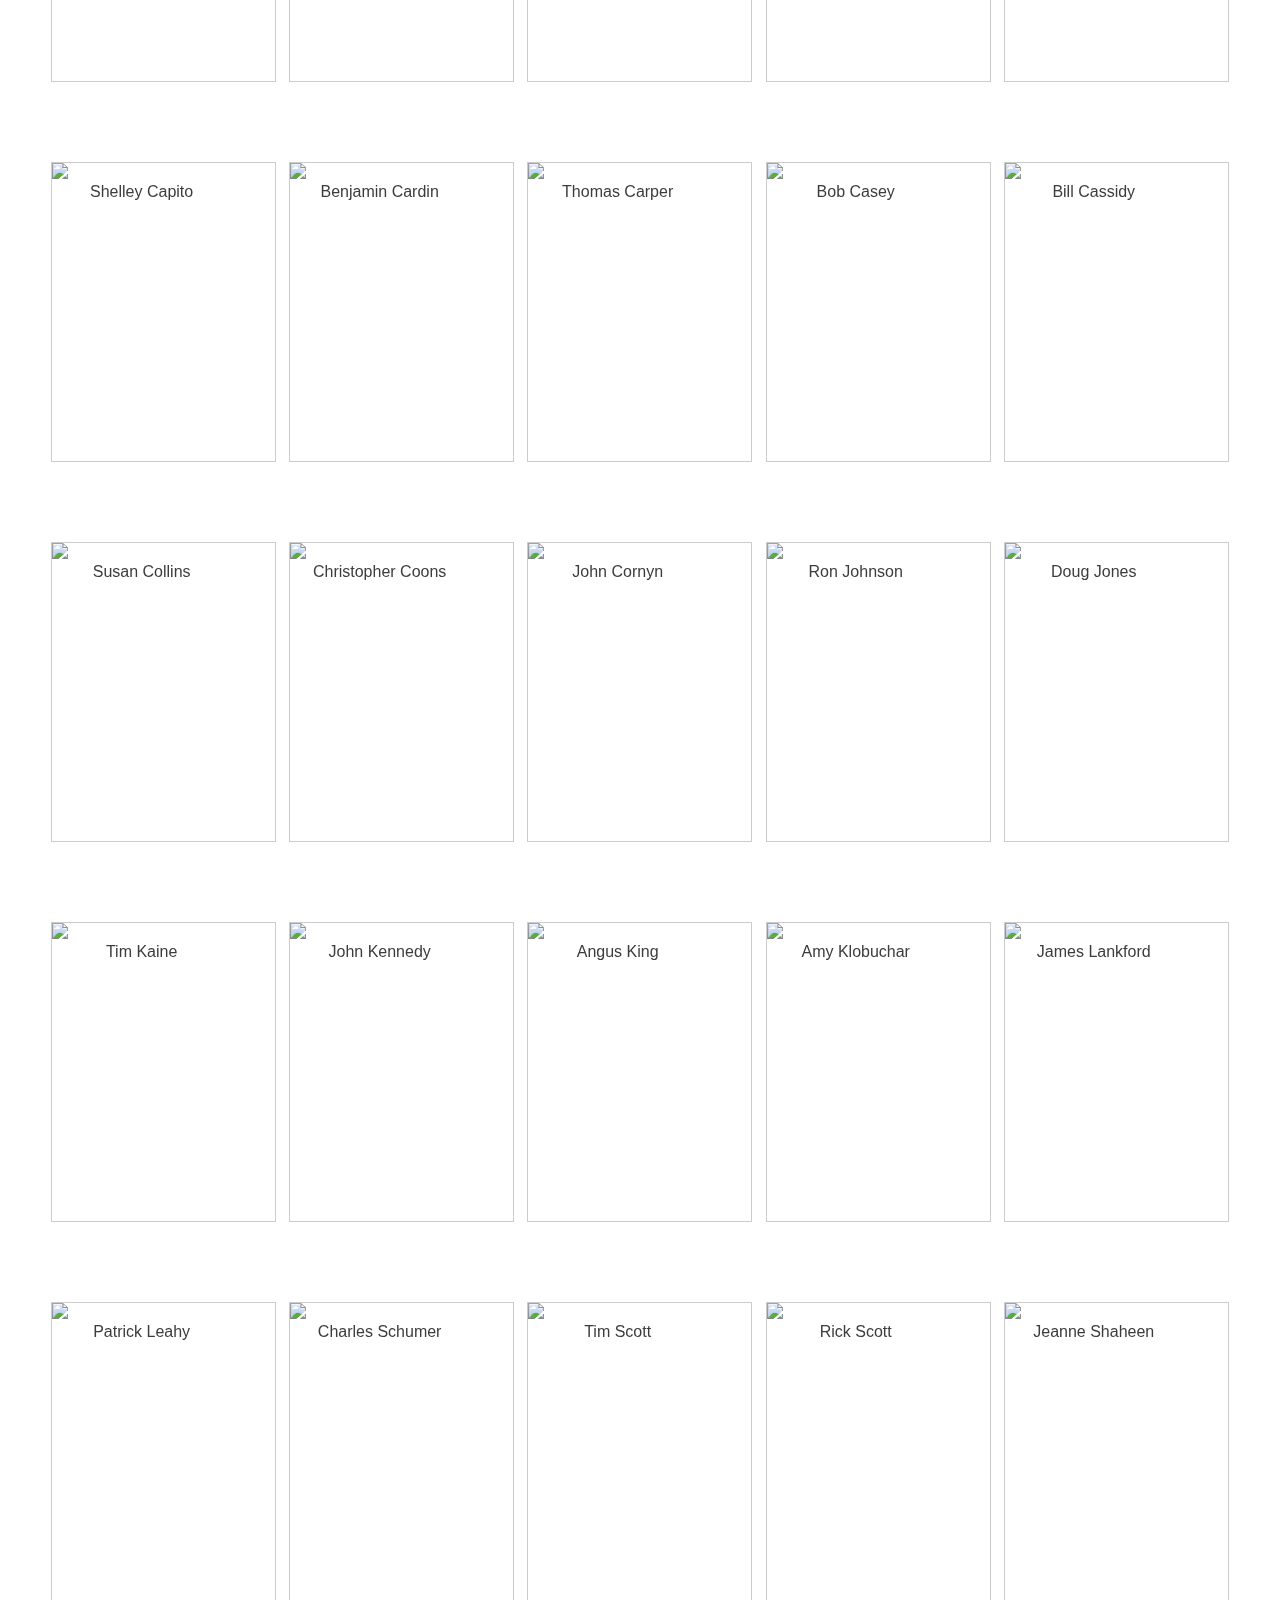
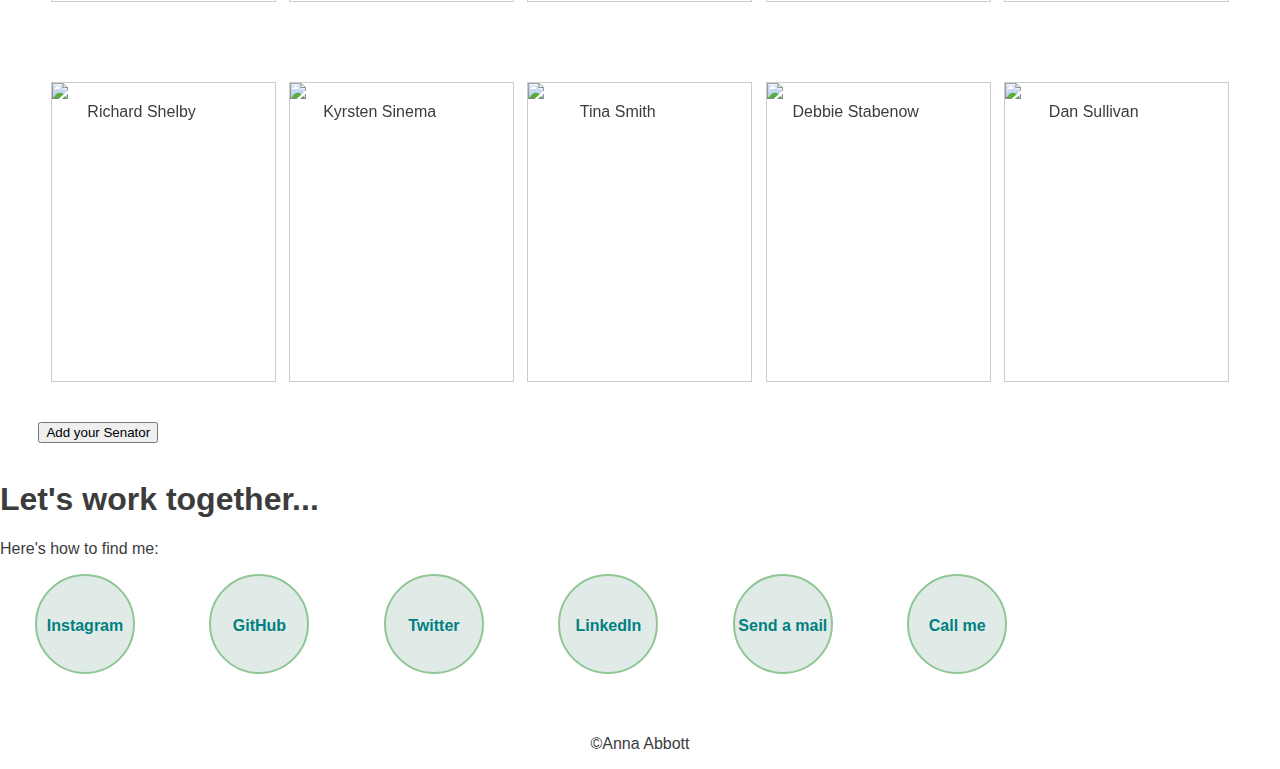
==== commit e6daea7b: "fixed navigation issue; version ready to submit" ====
--- a/index.html
+++ b/index.html
@@ -25,6 +25,8 @@
       <li><a href="#welcome-section">About</a></li>
       <li><a href="#projects">Work</a></li>
       <li><a href="#contact">Contact</a></li>
+      <li><a href="#starwars">Star Wars</a></li>
+      <li><a href="#senateBall">Senate Baseball Cards</a></li>
     </ul>
   </nav>
 
@@ -57,7 +59,7 @@
     </a> -->
   </div>
 
-  <div class="starWars">
+  <div class="starWars" id="starwars">
     <div class="starWarsBanner">
       <img src="images/hubblepic.jpg" alt="a view of outer space">
  
@@ -75,13 +77,14 @@
 
 
 <!-- "baseball" cards-->
-
-<div class="senateBall">
+<div id="senateBall">
+<div class="senateBall" >
 <h1>25 Senator "Baseball Cards," chosen at random</h1>  
 <p>Click to view stats on back of card</p>
   <section id="card-list">
   </section>
   <button type="button" id="addButton">Add your Senator</button>
+</div>
 </div>
 
 <!-- contact section-->
--- a/main.css
+++ b/main.css
@@ -31,7 +31,7 @@
 nav ul {
   margin: 0;
   padding: 20px;
-  position: fixed;
+  position: relative;
   display: flex;
   flex-direction: row;
   justify-content: flex-end;
@@ -70,19 +70,45 @@
   margin: 40px 100px;
 }
   
+/*star Wars */
+
 
 
 .starWars {
-  top: 0;
-  background: #e0ebe8;
-  height: 50vh;
-  color: #008080;
-display: flex;
-flex-direction: column;
-justify-content: center;
-align-items: center;
-}
-
+  background-color: #e0ebe8;
+  width: 80%;
+  margin: 0 auto;
+}
+
+.starWars .starWarsBanner {
+  width: 100%;
+}
+
+.starWars .starWarsBanner img {
+  width: 100%;
+}
+
+.starWars h1 {
+  text-align: center;
+  padding-top: 2rem;
+}
+
+.starWars p#subheading {
+  text-align: center;
+}
+    .film-info {
+      border: none;
+      border-width: 1;
+      padding: 15px;
+      width: 33%;
+      display: inline-block;
+    }       
+
+
+  
+  .film-info h3 {
+      color: #008080;
+  }      
 .contact-details {
       display: inline-block;
       font-weight: bold;
@@ -102,7 +128,7 @@
 /*  "BASEBALL" CARDS */
 
 .senateBall {
-  margin: 0 3%;
+  margin:  3%;
   }
 
 #card-list {
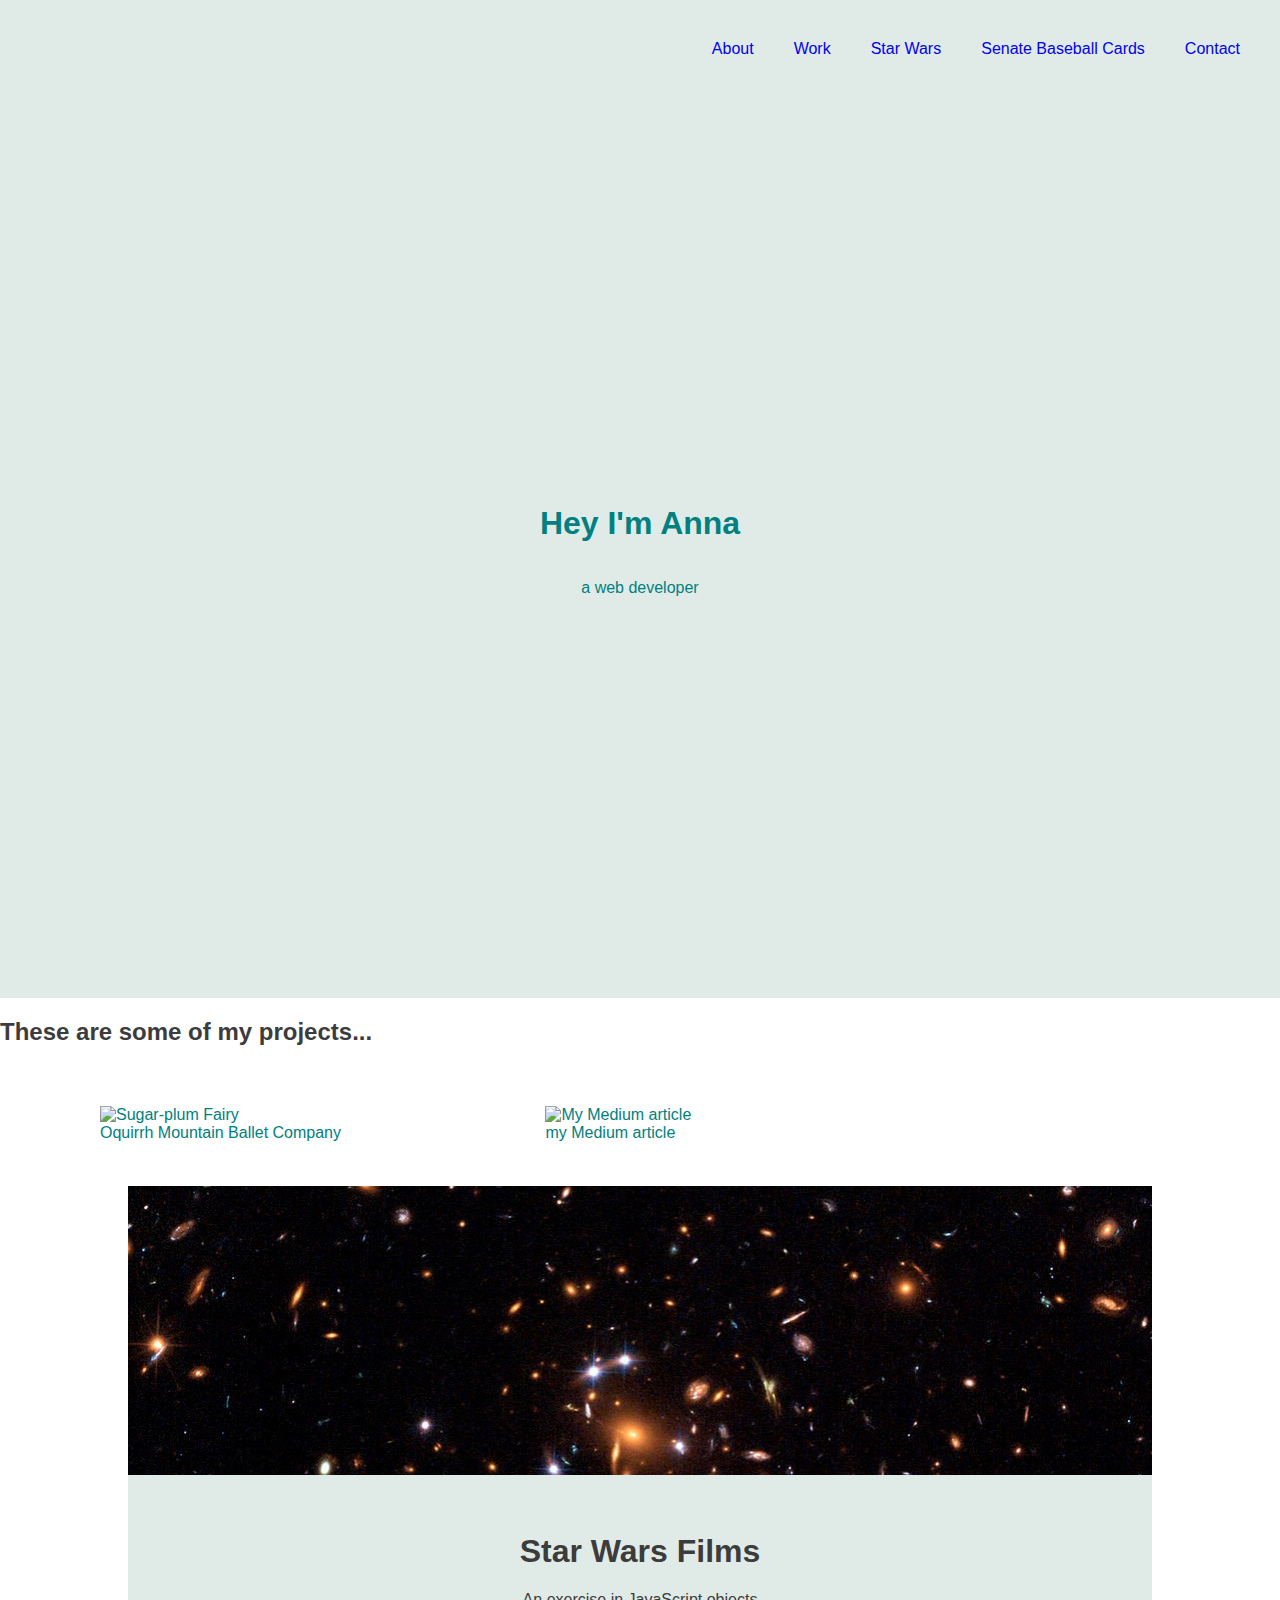
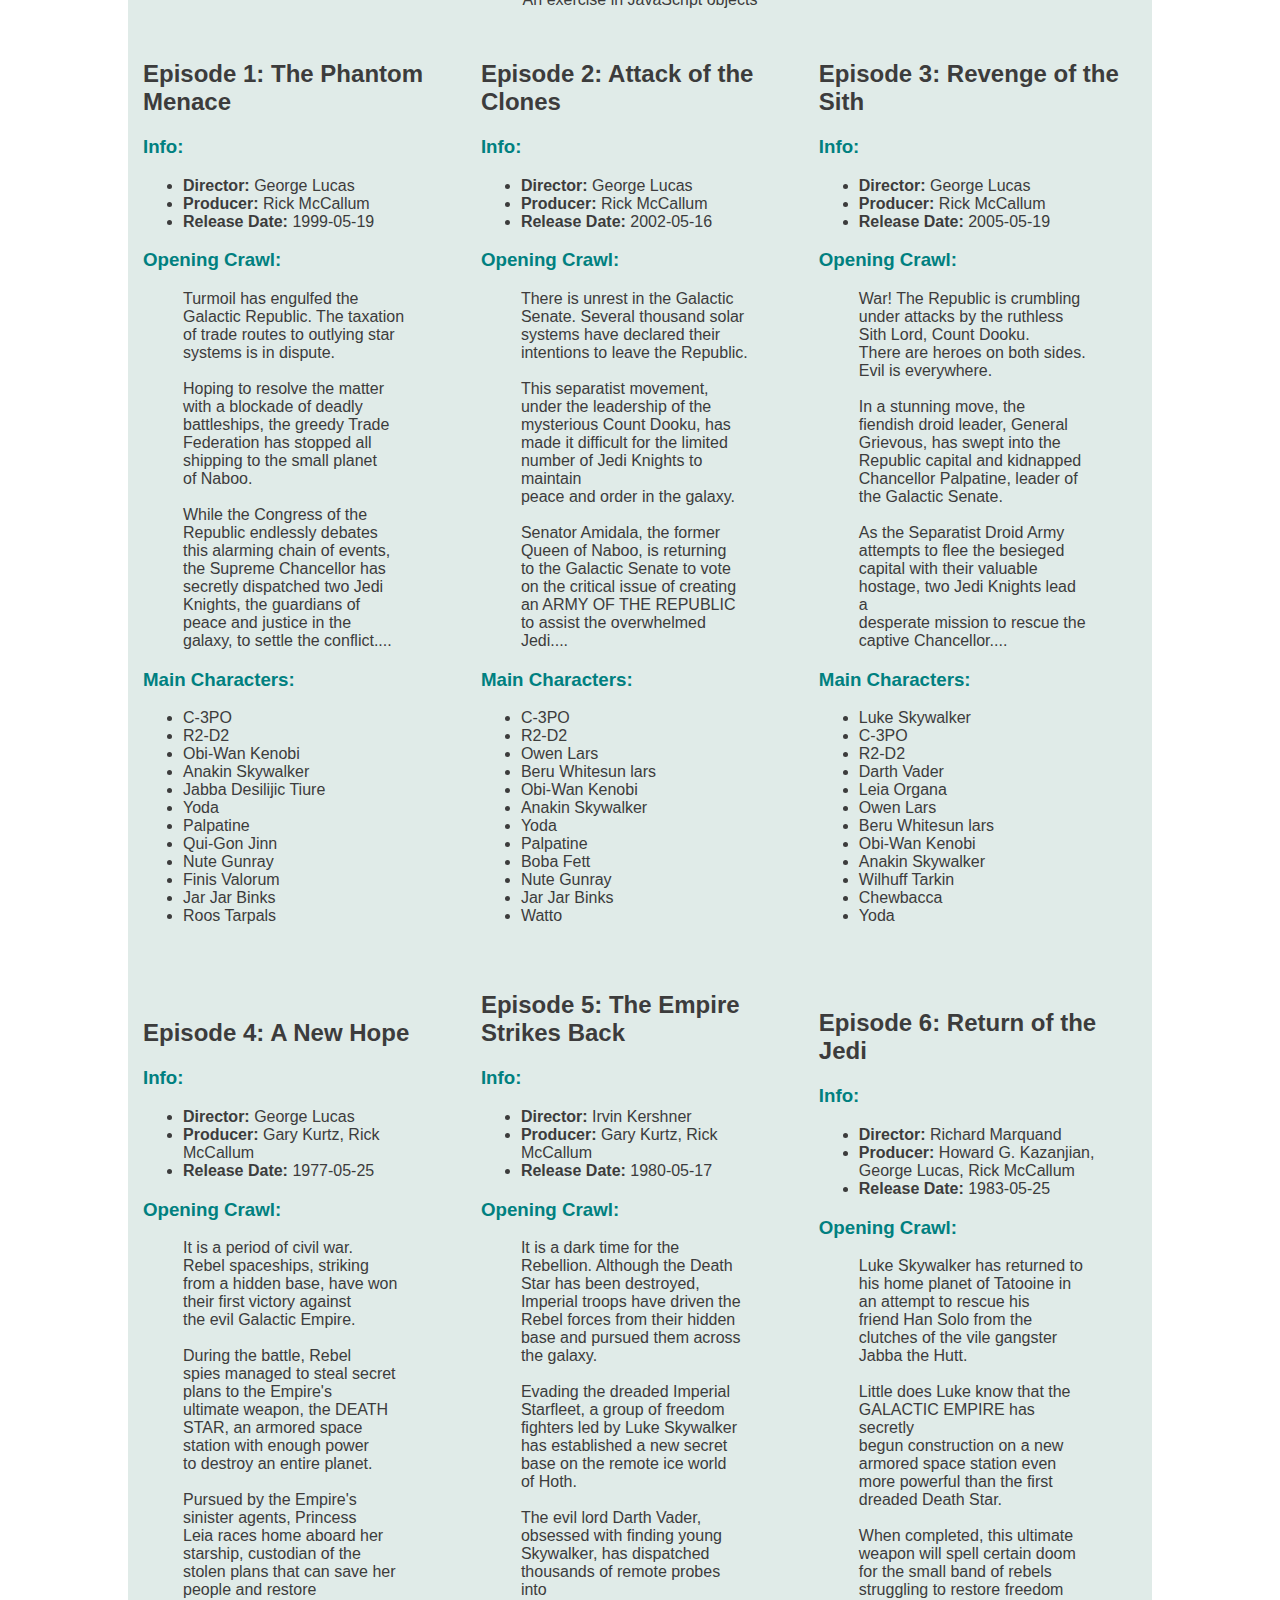
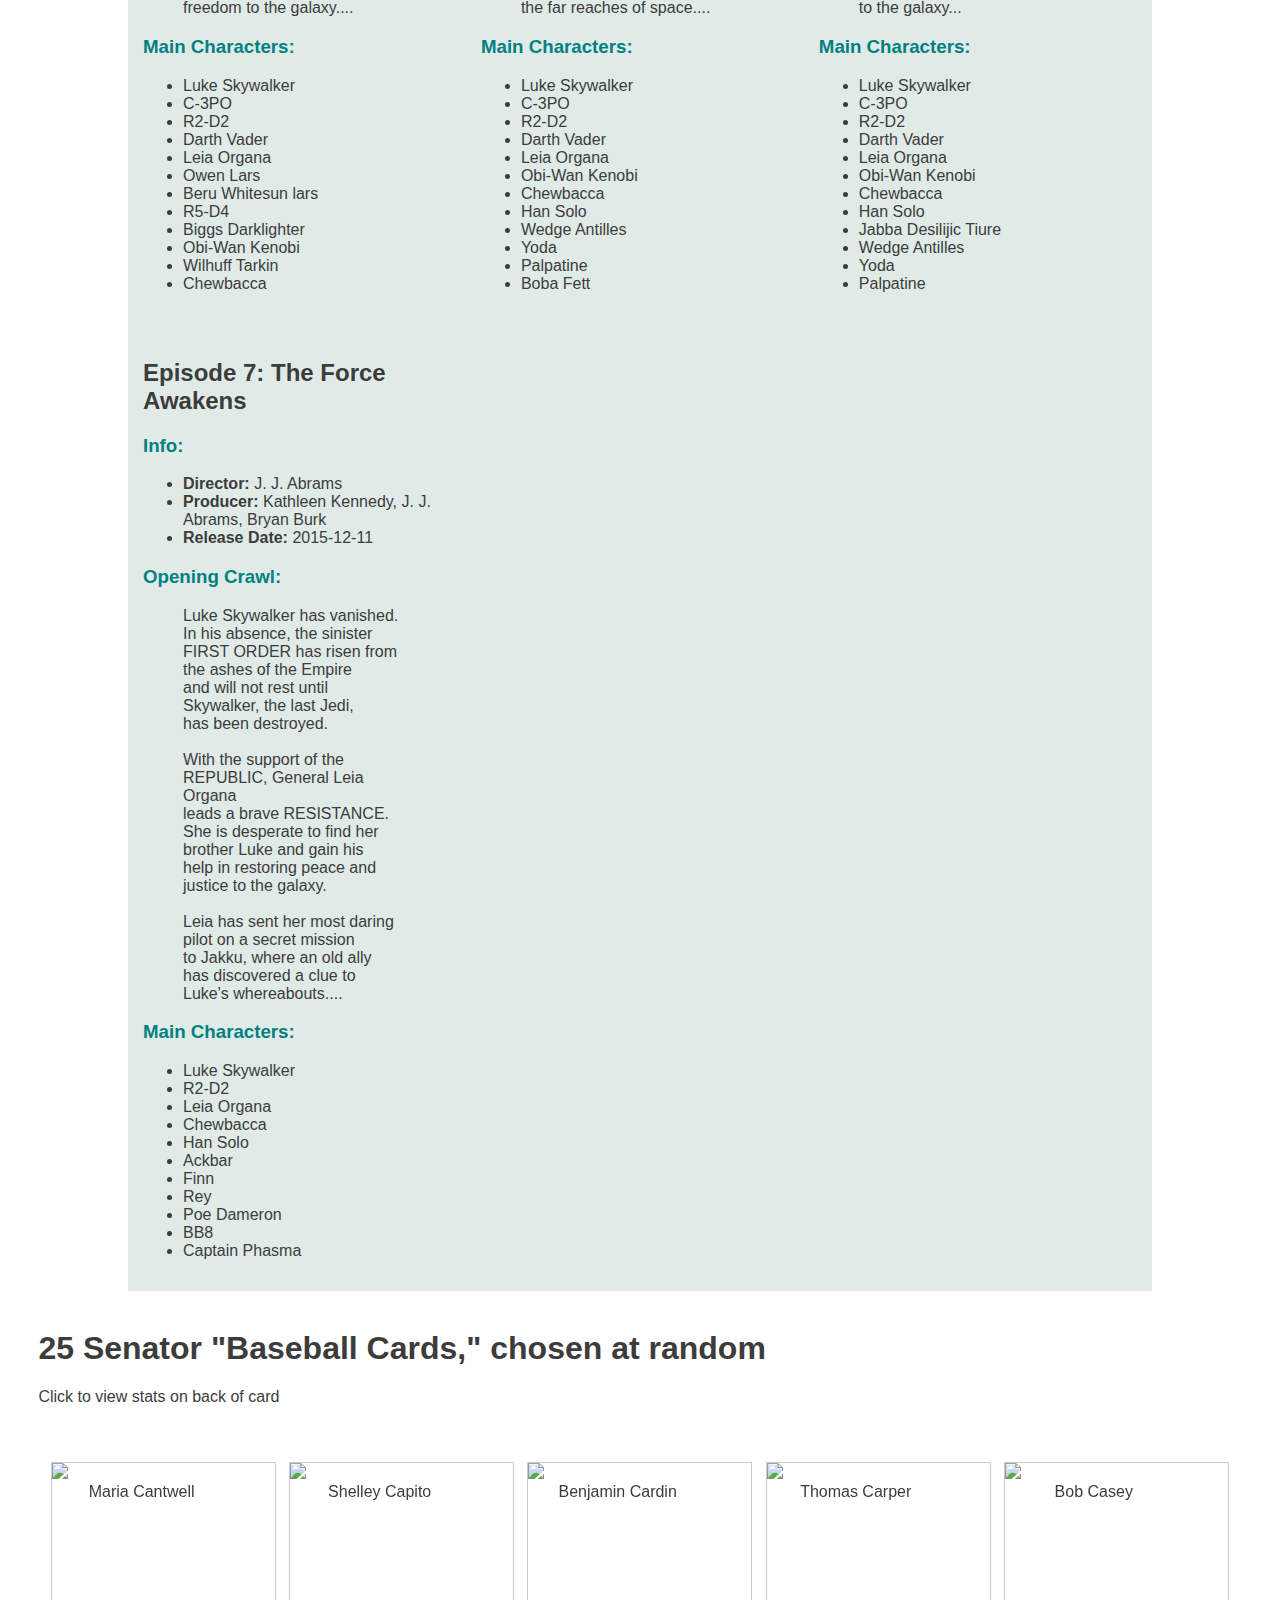
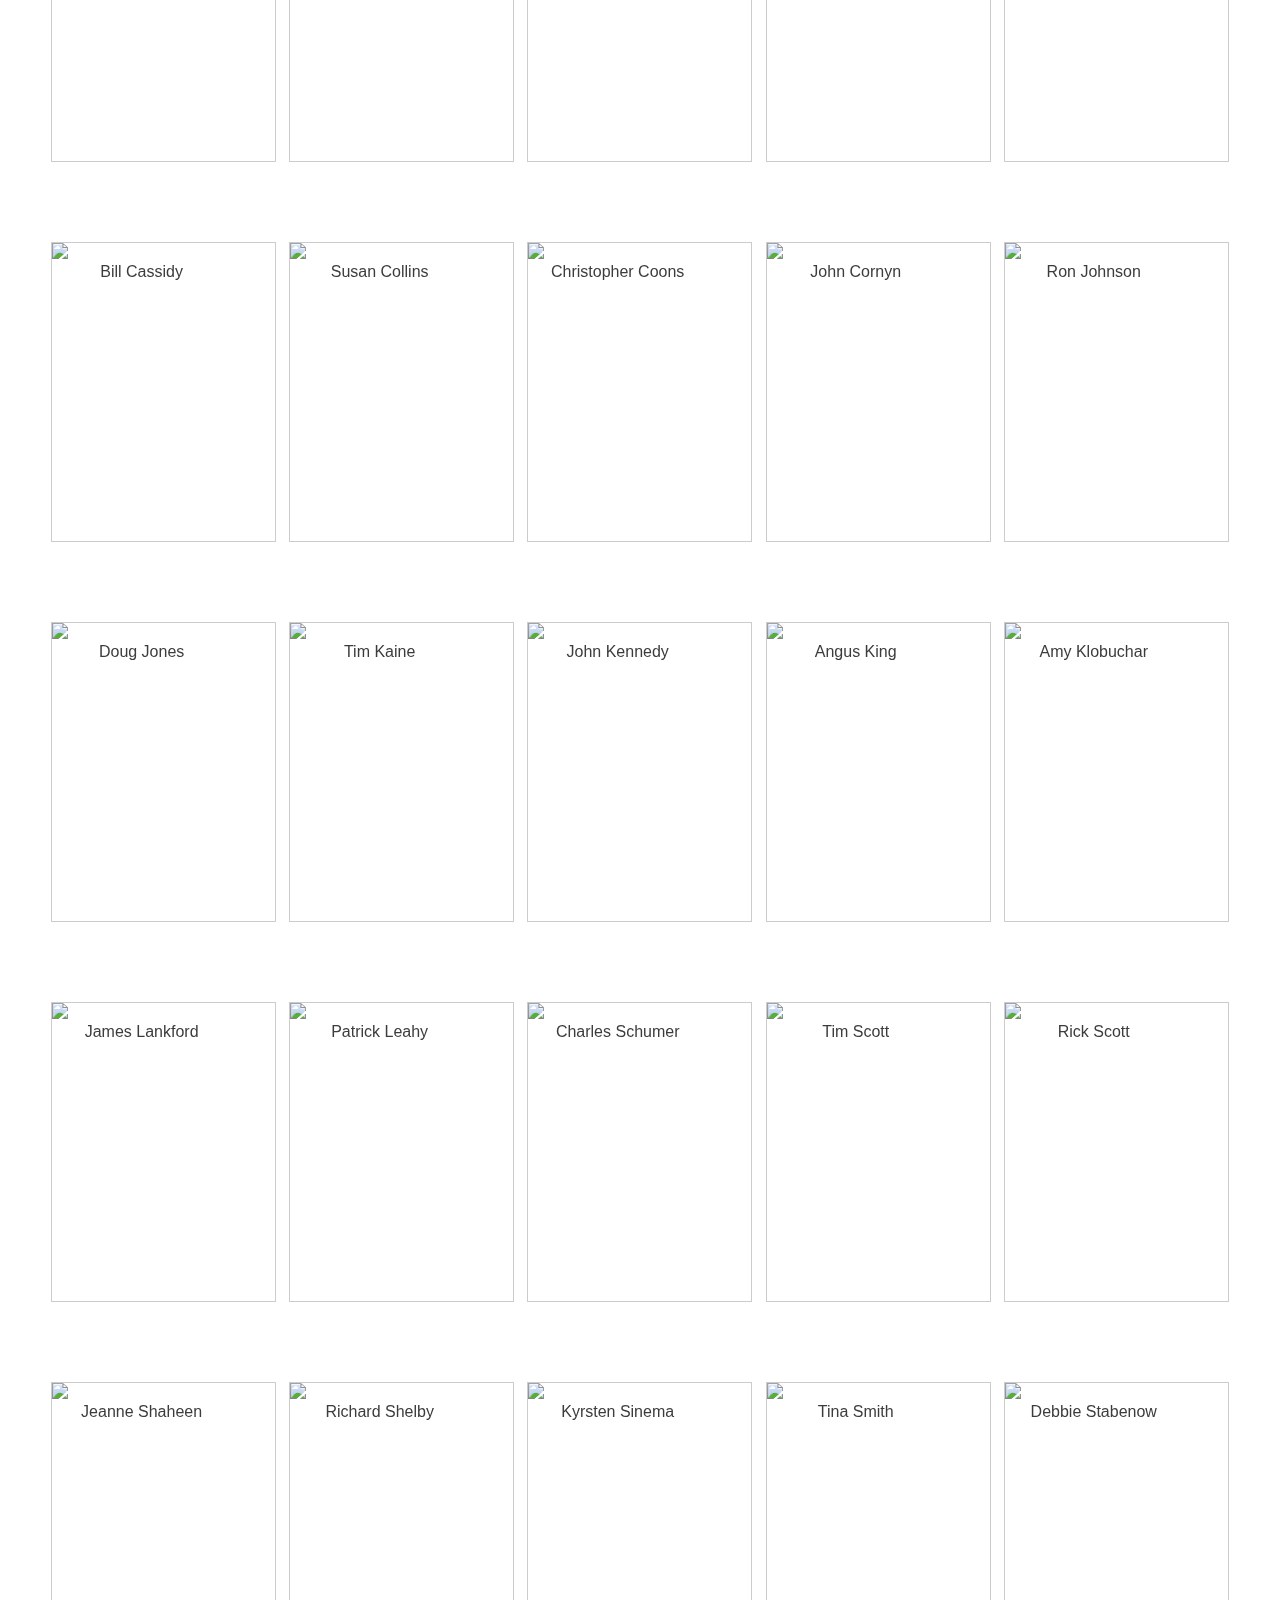
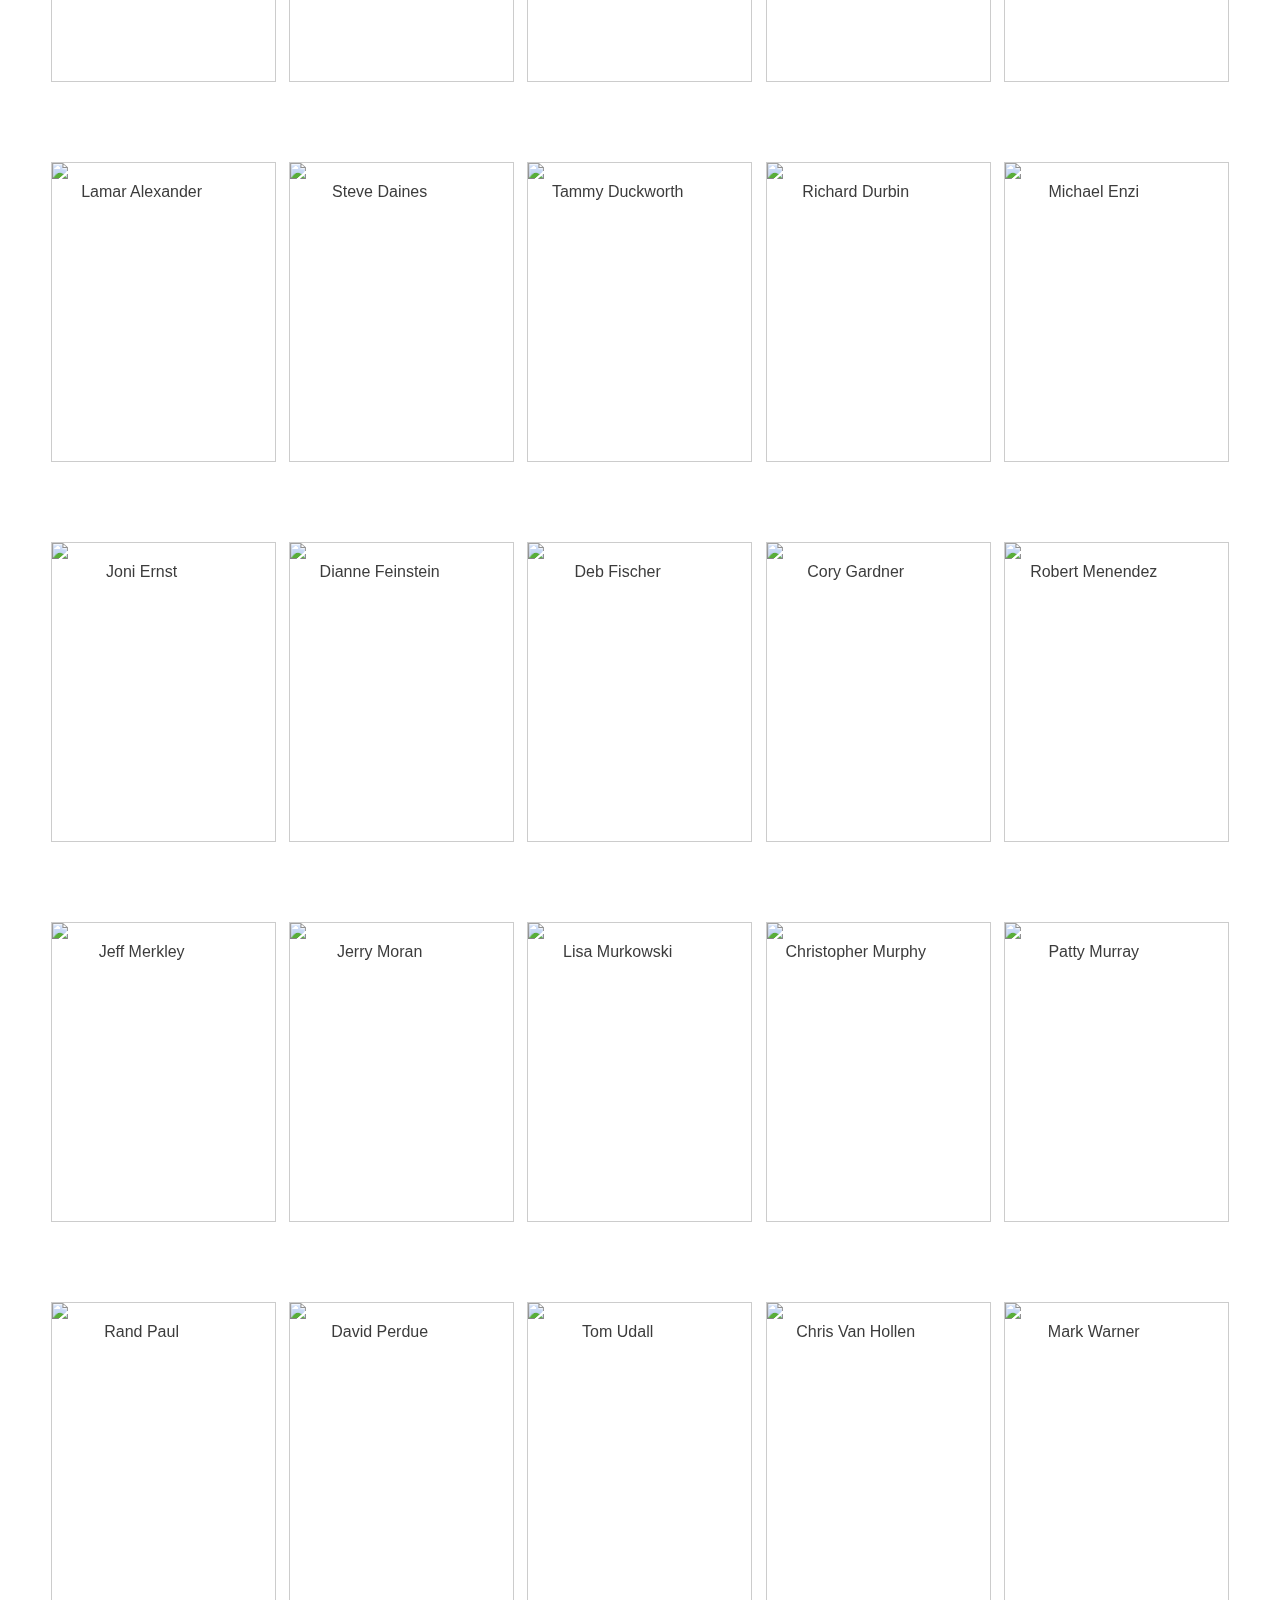
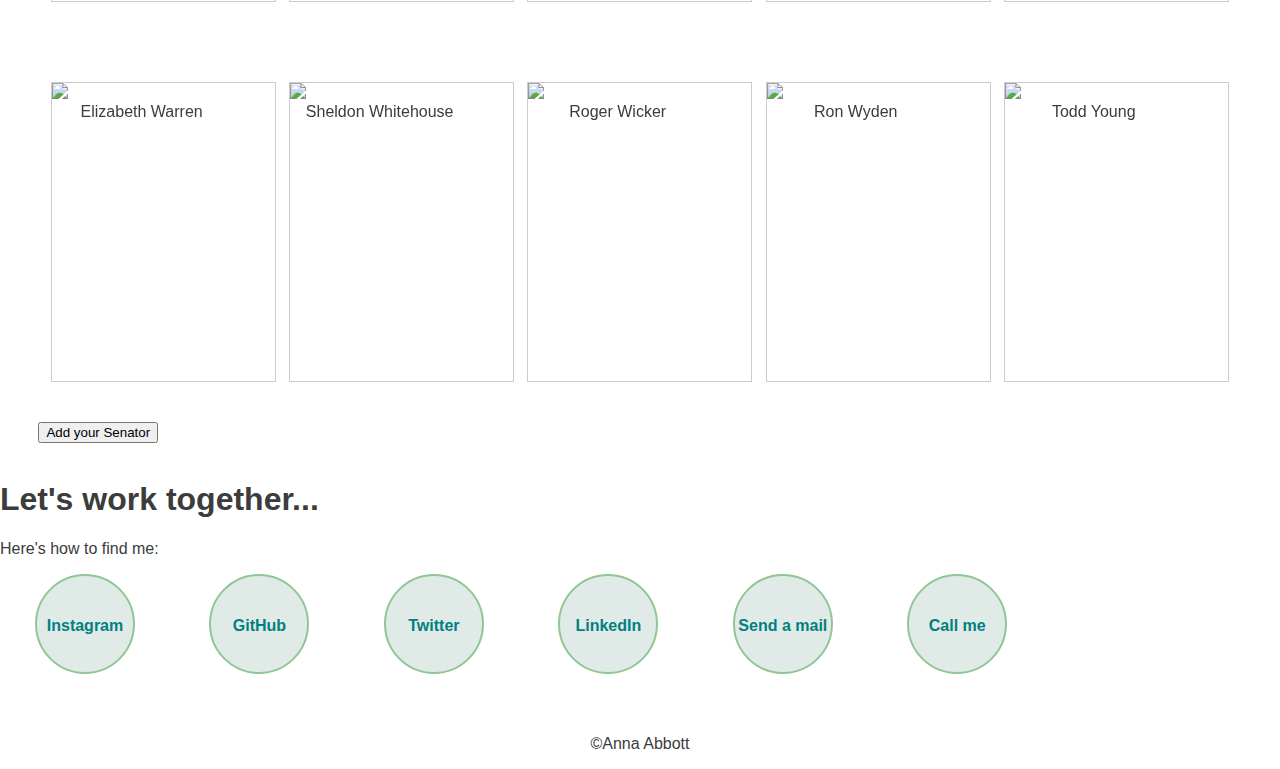
==== commit 6f345f9b: "initial commit new branch: rearranged nav bar" ====
--- a/index.html
+++ b/index.html
@@ -24,9 +24,9 @@
     <ul id=navbar>
       <li><a href="#welcome-section">About</a></li>
       <li><a href="#projects">Work</a></li>
-      <li><a href="#contact">Contact</a></li>
       <li><a href="#starwars">Star Wars</a></li>
       <li><a href="#senateBall">Senate Baseball Cards</a></li>
+      <li><a href="#contact">Contact</a></li>
     </ul>
   </nav>
 
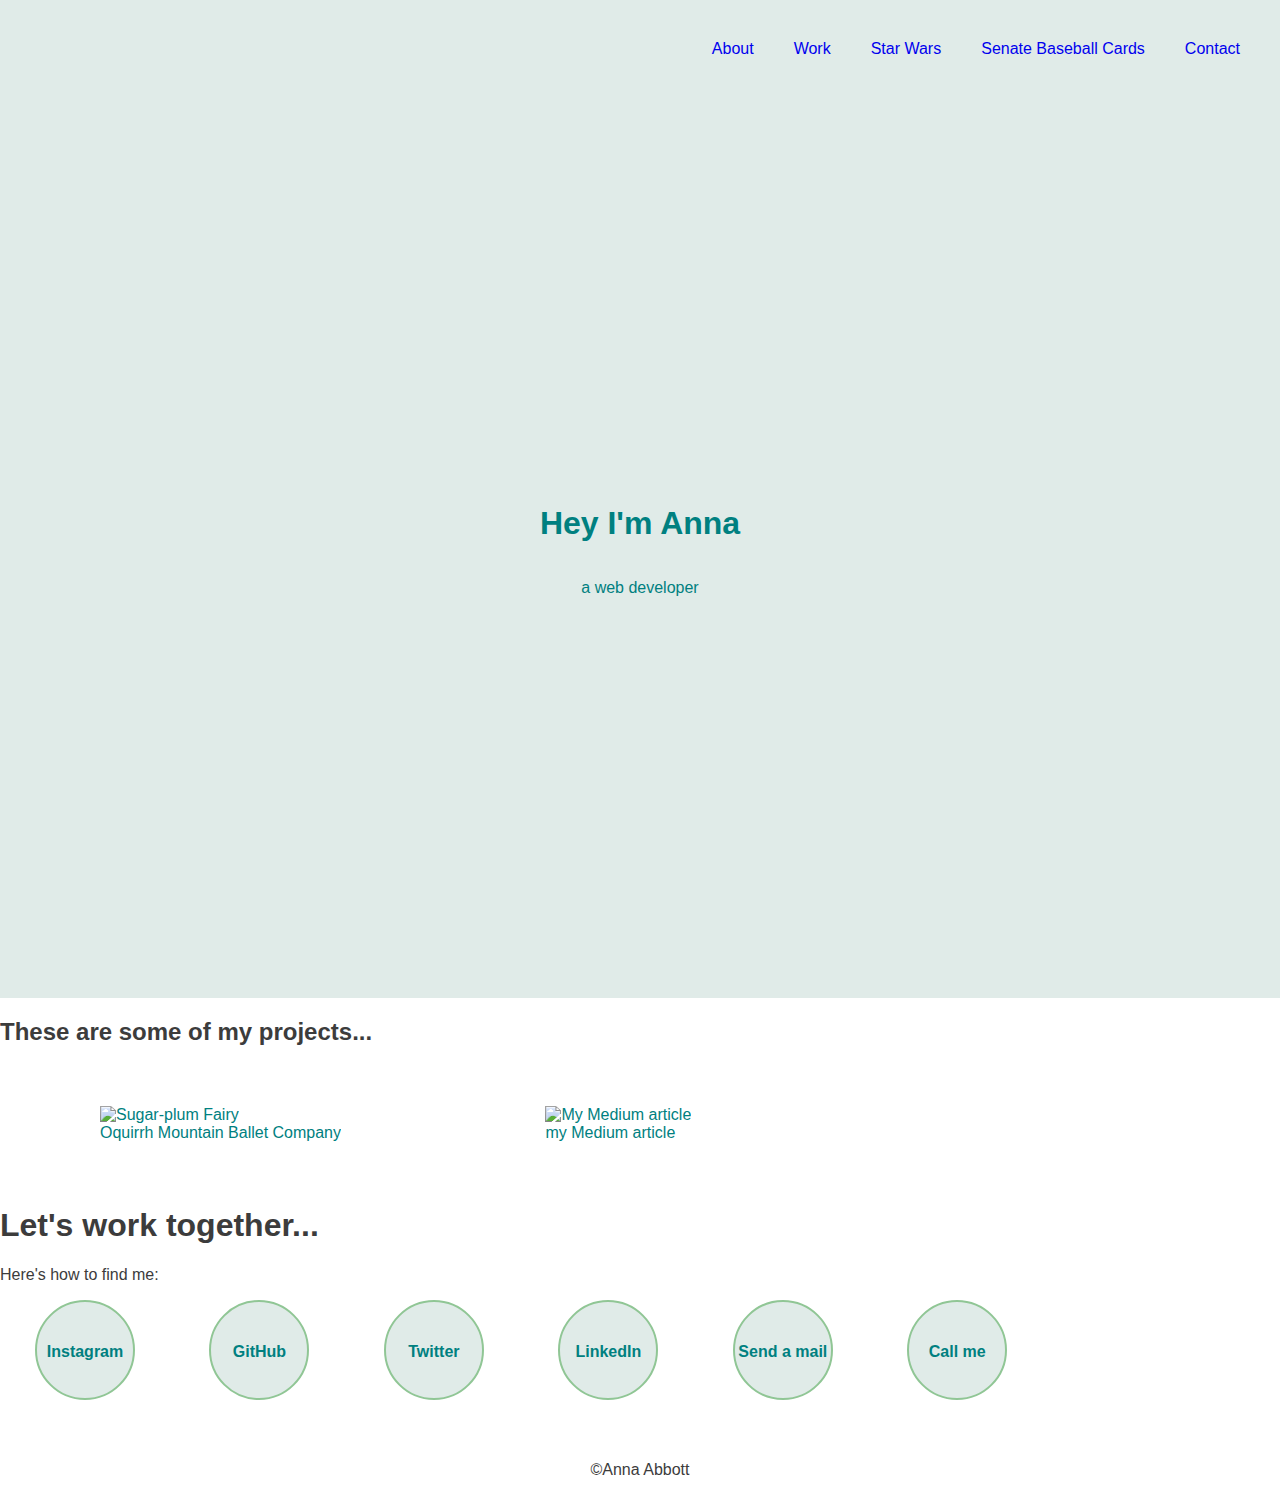
==== commit 92a43a31: "starWars.html and senateBall.html now open in new pages" ====
--- a/index.html
+++ b/index.html
@@ -24,8 +24,8 @@
     <ul id=navbar>
       <li><a href="#welcome-section">About</a></li>
       <li><a href="#projects">Work</a></li>
-      <li><a href="#starwars">Star Wars</a></li>
-      <li><a href="#senateBall">Senate Baseball Cards</a></li>
+      <li><a href="starWarsProject.html" target="_blank">Star Wars</a></li>
+      <li><a href="senateBall.html" target="_blank">Senate Baseball Cards</a></li>
       <li><a href="#contact">Contact</a></li>
     </ul>
   </nav>
@@ -59,33 +59,12 @@
     </a> -->
   </div>
 
-  <div class="starWars" id="starwars">
-    <div class="starWarsBanner">
-      <img src="images/hubblepic.jpg" alt="a view of outer space">
- 
-    </div>
-   <h1>Star Wars Films</h1>
-   <p id="subheading">An exercise in JavaScript objects</p>
-   <div id="films"></div>
-   
-   <p id="title"></p>
-   
-  </div>
- 
+  
   
 
 
 
-<!-- "baseball" cards-->
-<div id="senateBall">
-<div class="senateBall" >
-<h1>25 Senator "Baseball Cards," chosen at random</h1>  
-<p>Click to view stats on back of card</p>
-  <section id="card-list">
-  </section>
-  <button type="button" id="addButton">Add your Senator</button>
-</div>
-</div>
+
 
 <!-- contact section-->
 </div>
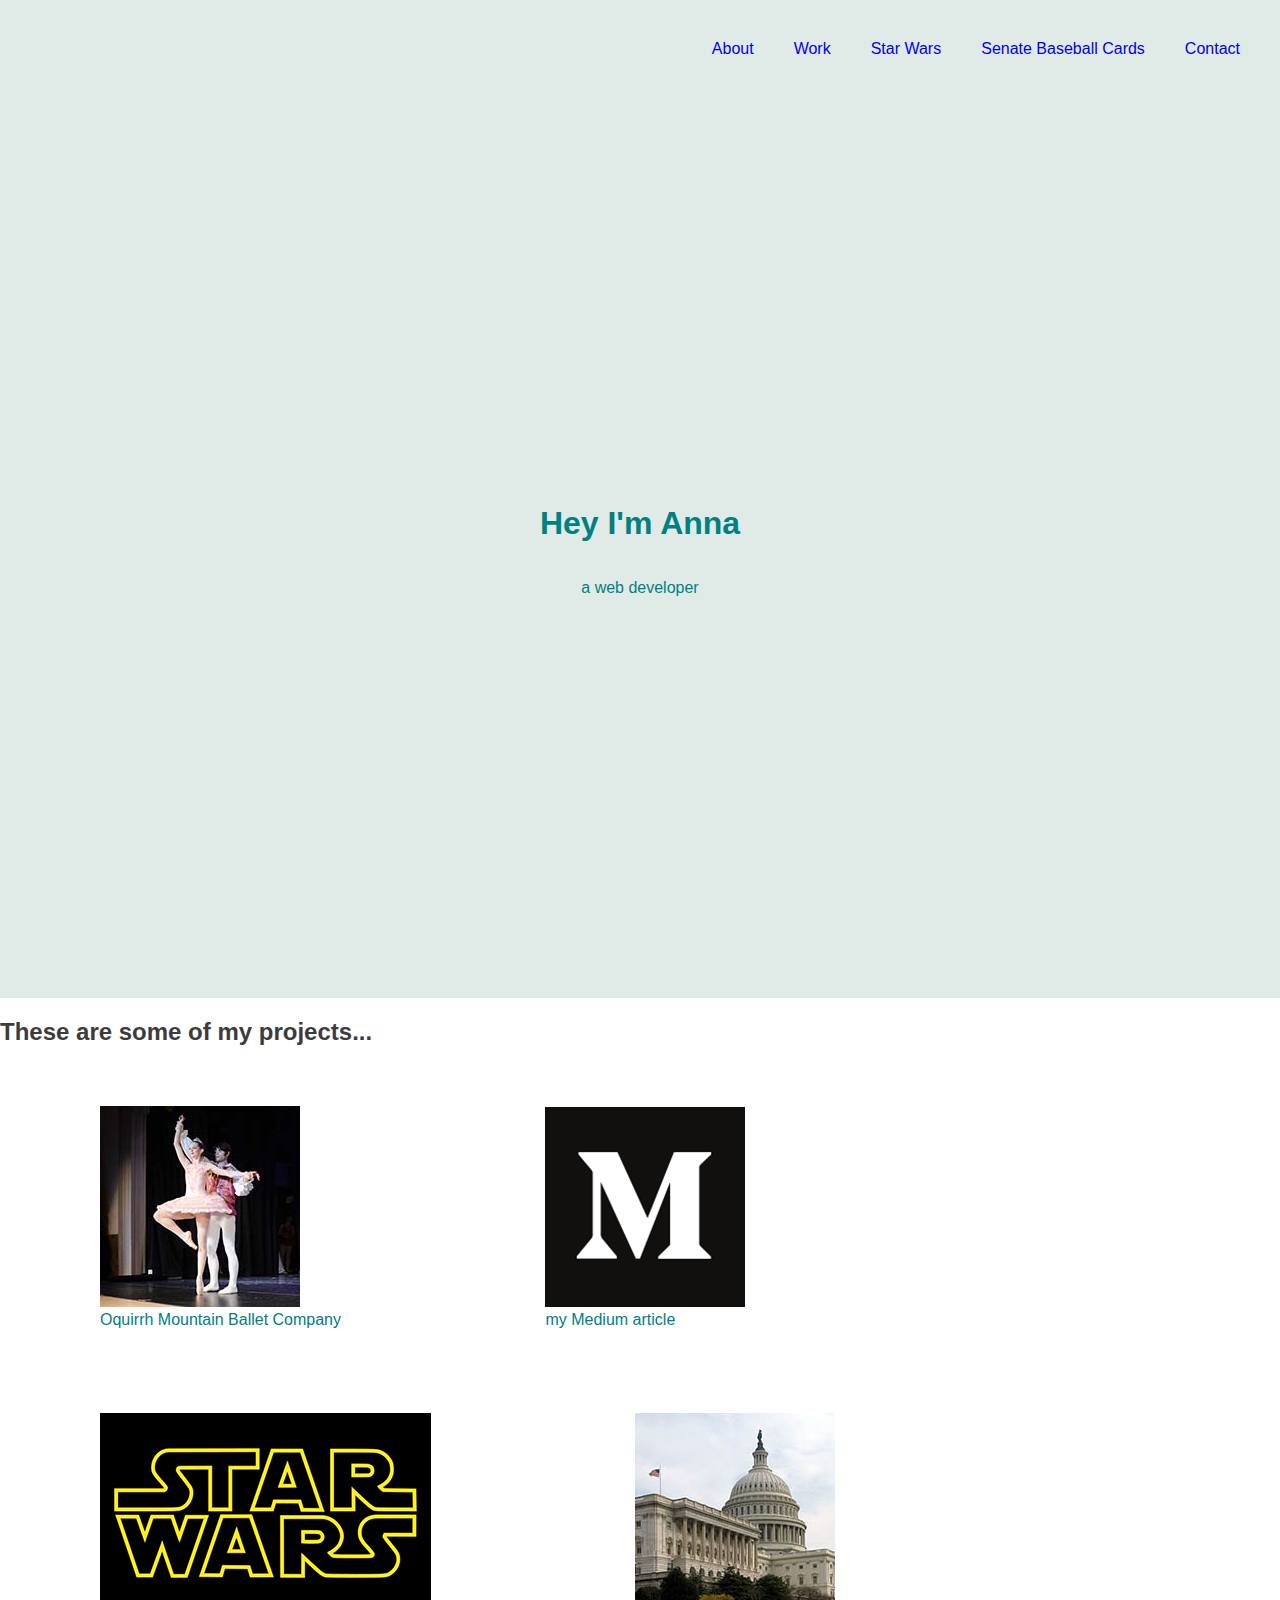
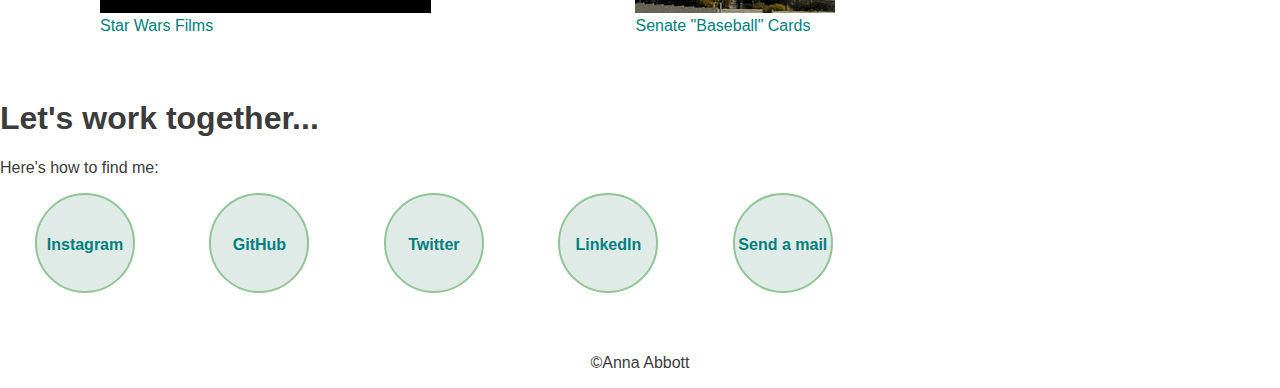
==== commit e5a624f3: "new images, updated links for projects section" ====
--- a/index.html
+++ b/index.html
@@ -41,13 +41,25 @@
     <h2 class="work-header">These are some of my projects...</h2>
 
     <a href="http://www.annaabbott.net/dgm2120/" target="_blank" class="work">
-      <img class="project-pic" src="http://www.annaabbott.net/dgm2120/OMBC-pictures/Sugar-plum.jpg" alt="Sugar-plum Fairy">
+      <img class="project-pic" src="images/Sugar-plum.jpg">
       <div class="project-title">Oquirrh Mountain Ballet Company</div>
     </a>
+
     <a href="https://medium.com/@10871871/designing-with-the-brand-in-mind-2708d195962b" target="_blank" class="work">
-      <img class="project-pic" src="https://cdn-images-1.medium.com/max/2000/1*TGH72Nnw24QL3iV9IOm4VA.png" alt="My Medium article">
+      <img class="project-pic" src="images/Medium.png" alt="My Medium article">
       <div class="project-title">my Medium article</div>
     </a>
+   
+    <a href="starWarsProject.html" target="_blank" class="work">
+      <img class="project-pic" src="images/512px-Star_Wars_Logo.svg.png" alt="Star Wars Films">
+      <div class="project-title">Star Wars Films</div>
+    </a>
+
+    <a href="senateBall.html" target="_blank" class="work">
+      <img class="project-pic" src="images/512px-Capitol-Senate.JPG" alt="Senate Baseball Cards">
+      <div class="project-title">Senate "Baseball" Cards</div>
+    </a>
+
 
     <!--a href="" target="_blank" class="project project-tile"-->
     <!-- <img class="project-pic" src="../adobe-xd.png" alt="project">
@@ -78,7 +90,6 @@
   <a href="https://twitter.com/AbbottStudio" target="_blank" class="contact-details">Twitter</a>
   <a href="https://www.linkedin.com" target="_blank" class="contact-details">LinkedIn</a>
   <a href="mailto:example@example.com" class="contact-details">Send a mail</a>
-  <a href="tel:555-555-5555" class="contact-details">Call me</a>
 </div>
 
   <!-- footer -->
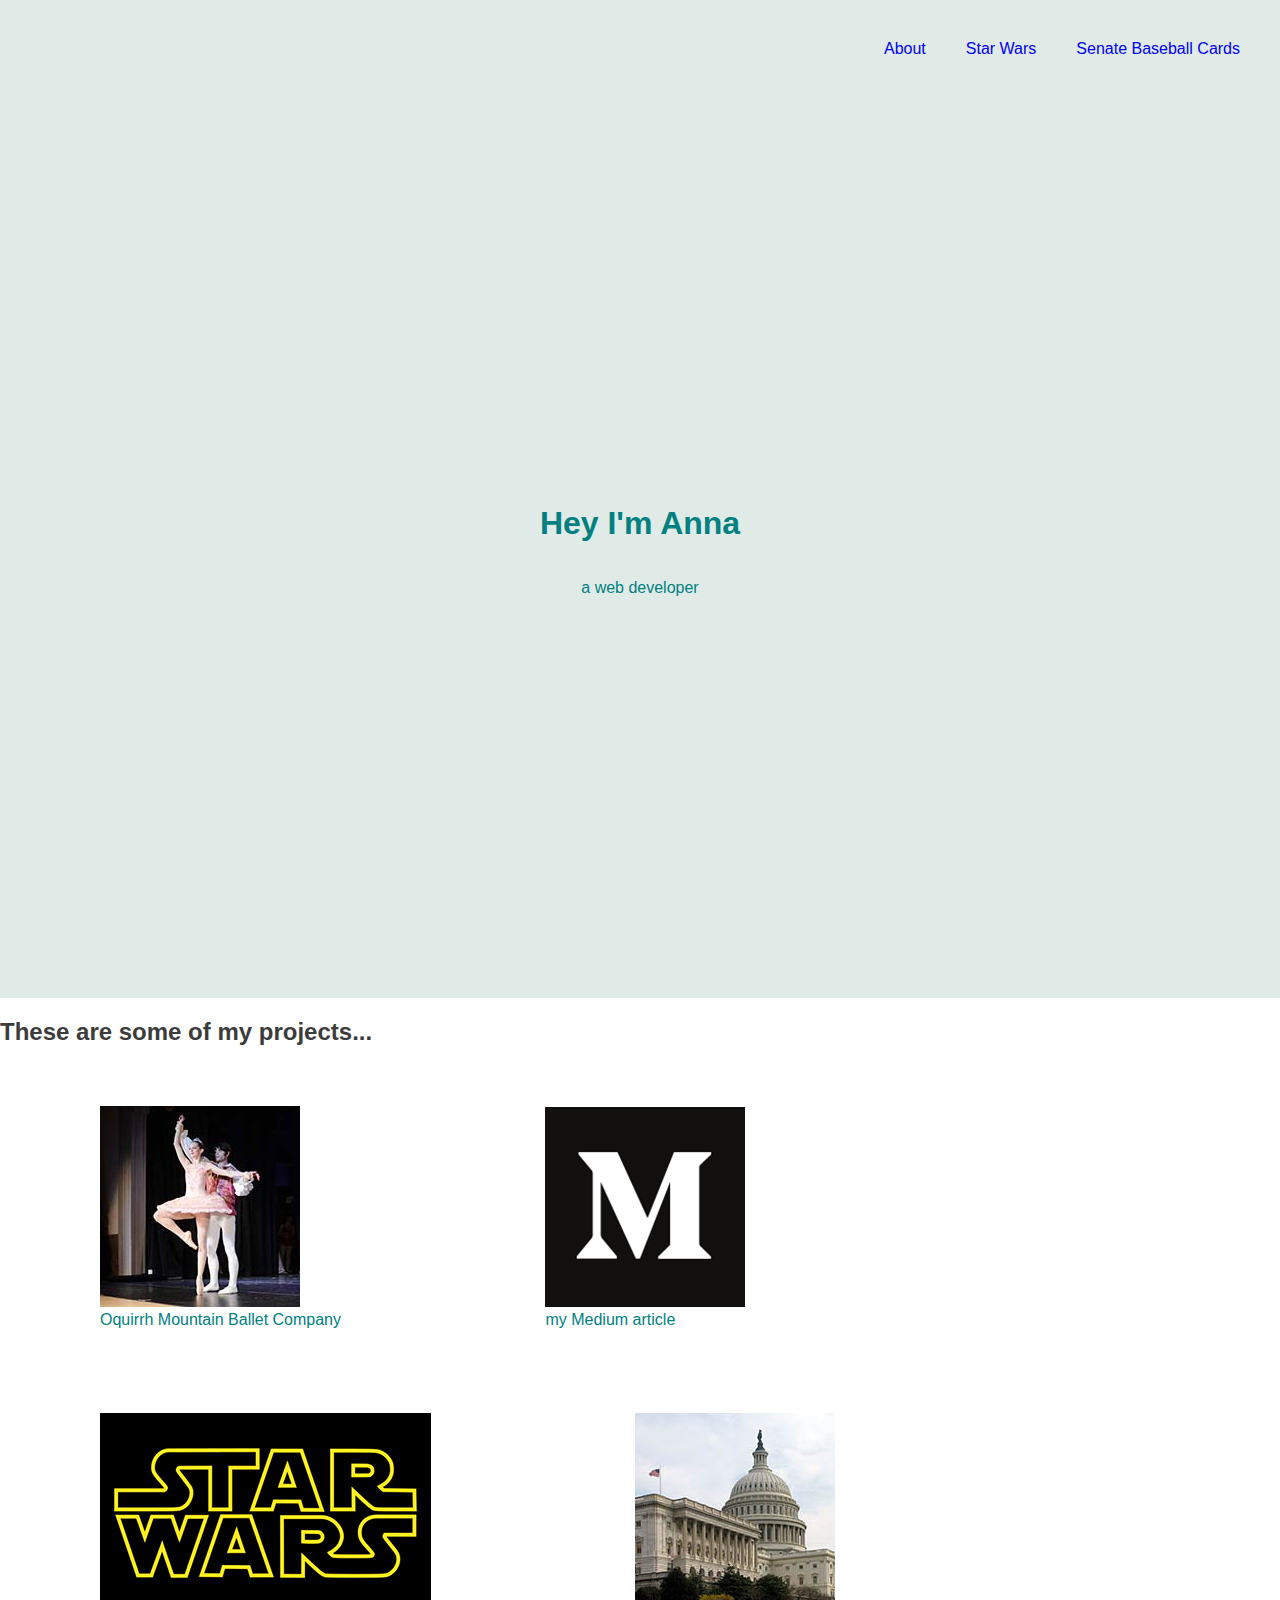
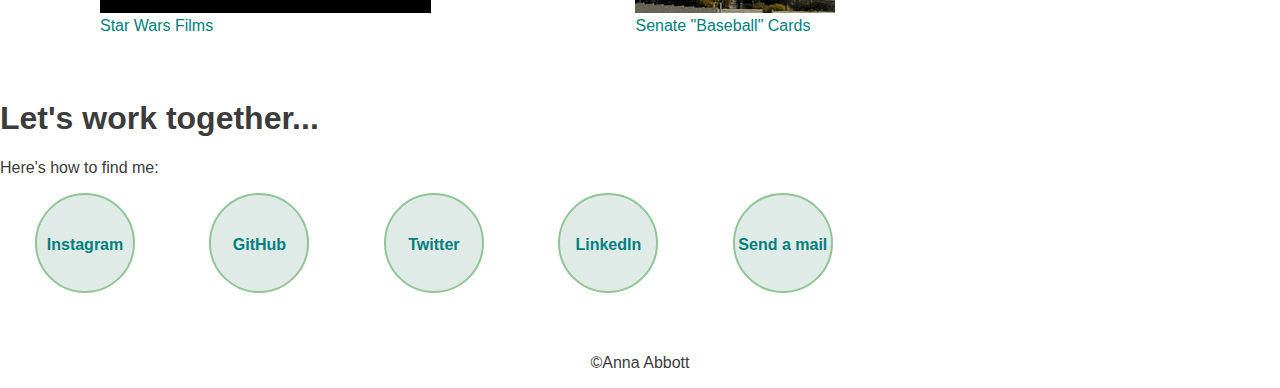
==== commit aaf5de94: "fixed broken links" ====
--- a/index.html
+++ b/index.html
@@ -23,11 +23,9 @@
   <nav>
     <ul id=navbar>
       <li><a href="#welcome-section">About</a></li>
-      <li><a href="#projects">Work</a></li>
       <li><a href="starWarsProject.html" target="_blank">Star Wars</a></li>
       <li><a href="senateBall.html" target="_blank">Senate Baseball Cards</a></li>
-      <li><a href="#contact">Contact</a></li>
-    </ul>
+      </ul>
   </nav>
 
   <!-- Main -->
@@ -50,13 +48,16 @@
       <div class="project-title">my Medium article</div>
     </a>
    
+        <!--Image of Star Wars logo
+           from Wikimedia Commons-->
     <a href="starWarsProject.html" target="_blank" class="work">
       <img class="project-pic" src="images/512px-Star_Wars_Logo.svg.png" alt="Star Wars Films">
       <div class="project-title">Star Wars Films</div>
     </a>
 
+    <!--Image of Capitol Building from Wikimedia Commons-->
     <a href="senateBall.html" target="_blank" class="work">
-      <img class="project-pic" src="images/512px-Capitol-Senate.JPG" alt="Senate Baseball Cards">
+      <img class="project-pic" src="images/512px-Capitol-Senate.JPG" alt="Senate Baseball Cards"> 
       <div class="project-title">Senate "Baseball" Cards</div>
     </a>
 
--- a/main.css
+++ b/main.css
@@ -153,6 +153,11 @@
   transform-style: preserve-3d;
   cursor: pointer;
   position: relative;
+  box-shadow: 3px 3px 5px #888888;
+}
+
+.card:hover {
+  box-shadow: 6px 6px 6px #888888;
 }
 
 .card.is-flipped {
